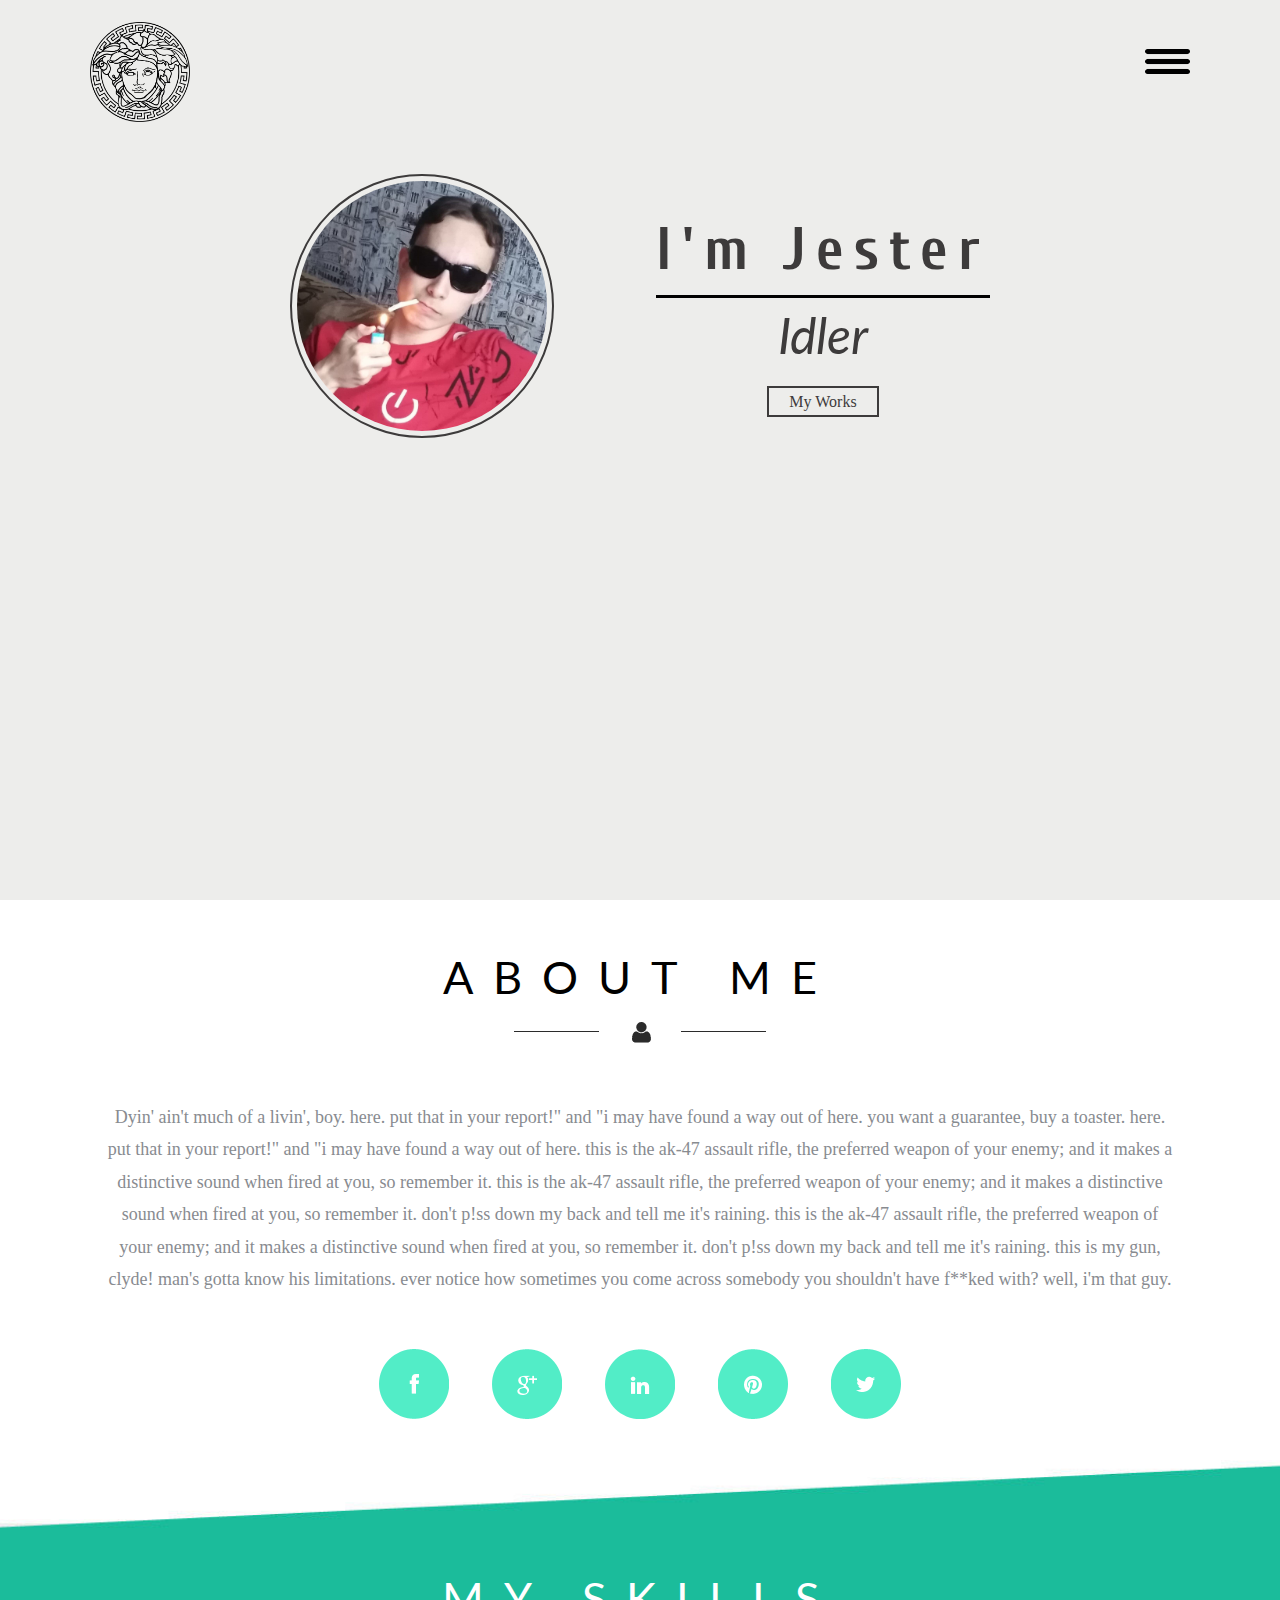
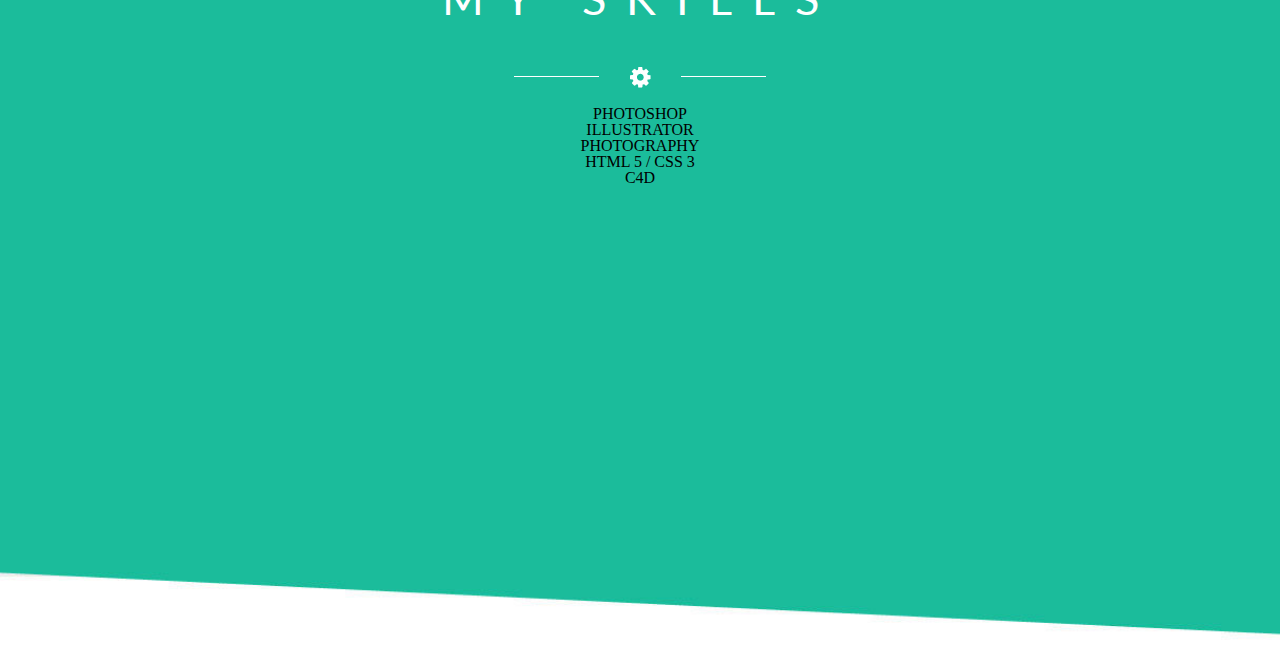
==== index.html @ 5c9be028 "source control" ====
<!DOCTYPE html>
<html lang="en">
<head>
    <meta charset="UTF-8">
    <meta http-equiv="X-UA-Compatible" content="IE=edge">
    <meta name="viewport" content="width=device-width, initial-scale=1.0">
    <link rel="stylesheet" href="css/style.css">
    <link rel="stylesheet" href="css/main.css">
    <link rel="stylesheet" href="css/media.css">
    <link rel="stylesheet" href="css/reset.css">
    <title>Portfolio</title>
    <link href="//fonts.googleapis.com/css?family=Raleway:400,100,200,300,500,600,700,800,900" rel="stylesheet" type="text/css">
    <link href="//fonts.googleapis.com/css?family=Lato:100,300,400,700,900,100italic,300italic,400italic,700italic,900italic" rel="stylesheet" type="text/css">
    <link href="https://fonts.googleapis.com/css2?family=Cuprum:ital,wght@0,400;0,600;1,400&amp;display=swap" rel="stylesheet">
</head>
<body>
<header class="header">
    <div class="container">
        <div class="header__inner">
            <div class="header__logo">
                <img src="img/logo.png" alt="Logo" width="100px" height="100px">
            </div>
            <div class="header__menu">
                <a href="#">
                    <img src="img/menu.png" alt="Menu" class="menu" width="45px" height="25px">
                </a>
            </div>
        </div>
        <div class="intro">
            <div class="intro__container">
                <div class="intro__inner">
                    <div class="circle">
                        <img src="img/ava.jpg" alt="Ava" class="circle__img" width="250px" height="250px">
                    </div>
                    <div class="intro__title">
                        <div class="intro__suptitle">I'm Jester</div>
                        <div class="intro__subtitle">Idler</div>
                        <a href="works.html" class="intro__button">My Works</a>
                    </div>
                </div>
            </div>
        </div>
    </div>
</header>

<section class="sec__one">
    <div class="container">
        <div class="start__inner">
            <div class="start__title">About Me</div>
            <div class="start__img">
                <img src="img/about.png" alt="">
            </div>
        </div>
        <div class="sec_one__container">
            <div class="sec_one__text">
                <p>Dyin' ain't much of a livin', boy. here. put that in your report!" and "i may have found a way out of here. you want a guarantee, buy a toaster. here. put that in your report!" and "i may have found a way out of here. this is the ak-47 assault rifle, the preferred weapon of your enemy; and it makes a distinctive sound when fired at you, so remember it. this is the ak-47 assault rifle, the preferred weapon of your enemy; and it makes a distinctive sound when fired at you, so remember it. don't p!ss down my back and tell me it's raining. this is the ak-47 assault rifle, the preferred weapon of your enemy; and it makes a distinctive sound when fired at you, so remember it. don't p!ss down my back and tell me it's raining. this is my gun, clyde! man's gotta know his limitations. ever notice how sometimes you come across somebody you shouldn't have f**ked with? well, i'm that guy.</p>
            </div>
            <div class="sec_one__social">
                <ul class="social__ul">
                    <li>
                        <a href="#" class="social__facebook">
                            <img src="img/icons/facebook.png" alt="Facebook">
                        </a>
                    </li>
                    <li>
                        <a href="#">
                            <img src="img/icons/google.png" alt="Google">
                        </a>
                    </li>
                    <li>
                        <a href="#">
                            <img src="img/icons/inst.png" alt="Instagram">
                        </a>
                    </li>
                    <li>
                        <a href="#">
                            <img src="img/icons/pint.png" alt="Pint">
                        </a>
                    </li>
                    <li>
                        <a href="#">
                            <img src="img/icons/twitter.png" alt="Twitter">
                        </a>
                    </li>
                </ul>
            </div>
        </div>
    </div>
</section>

<section class="sec__two">
    <div class="sec_two__blockone"></div>
    <div class="sec_two__start_inner">
        <div class="two__start">
            <div class="two__start__title">My Skills</div>
            <div class="two__start__img">
                <img src="img/skill.png" alt="Skill">
            </div>
        </div>
        <div class="circle__skills">
            <div class="circle__block">
                <div class="cirle__one"></div>
                <div class="circle__subone">PHOTOSHOP</div>
            </div>
            <div class="circle__block">
                <div class="circle__two"></div>
                <div class="circle__subtwo">ILLUSTRATOR</div>
            </div>
            <div class="circle__block">
                <div class="circle__three"></div>
                <div class="circle__subthree">PHOTOGRAPHY</div>
            </div>
            <div class="circle__block">
                <div class="cirle__four"></div>
                <div class="circle__subfour">HTML 5 / CSS 3</div>
            </div>
            <div class="circle__block">
                <div class="circle__five"></div>
                <div class="circle__subfive">C4D</div>
            </div>
            <div class="circle__block">
                <div class="circle__six"></div>
                <div class="circle__suxsix"></div>
            </div>
        </div>
    </div>
    <div class="sec_two__blocktwo"></div>
</section>
</body>
</html>
---- css/style.css ----
/* font-family: 'Raleway', sans-serif;
   font-family: 'Lato', sans-serif;
*/

/* Video */
.main {
    background-color: #ededeb;
    text-align: center;
    height: 100vh;
}

body {
    font-family: "Helvetica Neue", Helvetica, Arial, sans-serif;
    font-size: 14px;
}

/* Container */
.container {
    width: 100%;
    max-width: 1200px;
    margin: 0 auto;
}

/* Header */
.header {
    height: 100%;
    min-height: 75vh;
    background-color: #ededeb;
}

.header__inner {
    display: flex;
    justify-content: space-between;
    align-items: center;
}

.header__logo {
    margin-top: 2%;
}

/* Intro Container */
.intro__container {
    width: 100%;
    max-width: 700px;
    margin: 0 auto;
}

/* Intro */
.intro__inner {
    display: flex;
    justify-content: space-between;
    text-align: center;
    align-items: center;
    margin-top: 15%;
    line-height: 1.5;
}

.circle__img {
    border-radius: 50%;
    border: 2px solid #3d3b3b;
    padding: 5px;
}

.intro__suptitle {
    font-size: 60px;
    font-weight: 700;
    font-family: 'Cuprum', sans-serif;
    letter-spacing: 10px;
    color: #3d3b3b;
    border-bottom: 3px solid black;
}

.intro__subtitle {
    font-size: 50px;
    color: #3d3b3b;
    font-family: 'Lato', sans-serif;
    font-style: italic;
    margin-bottom: 5%;
}

.intro__button {
    text-decoration: none;
    border: 2px solid #3d3b3b;
    color: #3d3b3b;
    padding: 5px 20px;
}
.intro__button:hover {
    background-color: #3d3b3b;
    color: #fff;
}

/* Section One */
.start__inner {
    text-align: center;
    margin-top: 5%;
}

.start__title {
    font-size: 4vh;
    text-transform: uppercase;
    letter-spacing: 20px;
    margin-bottom: 2%;
    font-family: 'Lato', sans-serif;
}

.start__img {
    margin-bottom: 5%;
}

.sec_one__container {
    width: 100%;
    max-width: 1070px;
    margin: 0 auto;
}

.sec_one__text p {
    color: #888b90;
    font-size: 18px;
    line-height: 1.8em;
    text-align: center;
}

/* Section Two */
.sec__two {
    margin-top: 3%;
}
.sec_two__blockone {
    background: url(../img/block-two.jpg) no-repeat;
    background-size: cover;
    height: 130px;
}
.sec_two__blocktwo {
    background: url(../img/block-two.jpg) no-repeat;
    background-size: cover;
    height: 130px;
    transform: scale(1, -1);
}

.sec_two__start_inner {
    height: 40vh;
    background-color: #1bbc9b;
    text-align: center;
}

.two__start {
    line-height: 2.5;
}

.two__start__title {
    color: #fff;
    font-size: 4vh;
    text-transform: uppercase;
    letter-spacing: 20px;
    font-family: 'Lato', sans-serif;
}
---- css/main.css ----
/* Socials */
.social__ul {
    display: flex;
    justify-content: center;
}
.social__ul li {
    position: relative;
    margin-top: 5%;
    margin-left: 4%;
}
.social__ul li:first-child {
    margin-left: 0;
}
---- css/media.css ----
@media screen and (max-width: 1366px) {
    header.header {
        min-height: 100vh;
    }
    div.container {
        max-width: 1100px;
    }
    div.intro__inner {
        margin-top: 7%;
    }
    div.start__title {
        font-size: 5vh;
    }
    section.sec__two {
        margin-top: 1%;
    }
    div.sec_two__blockone {
        height: 100px;
    }
    div.sec_two__blocktwo {
        height: 100px;
    }
    div.sec_two__start_inner {
        height: 70vh;
    }
    div.two__start {
        line-height: 2.8;
    }
    div.two__start__title {
        font-size: 5vh;
    }
}
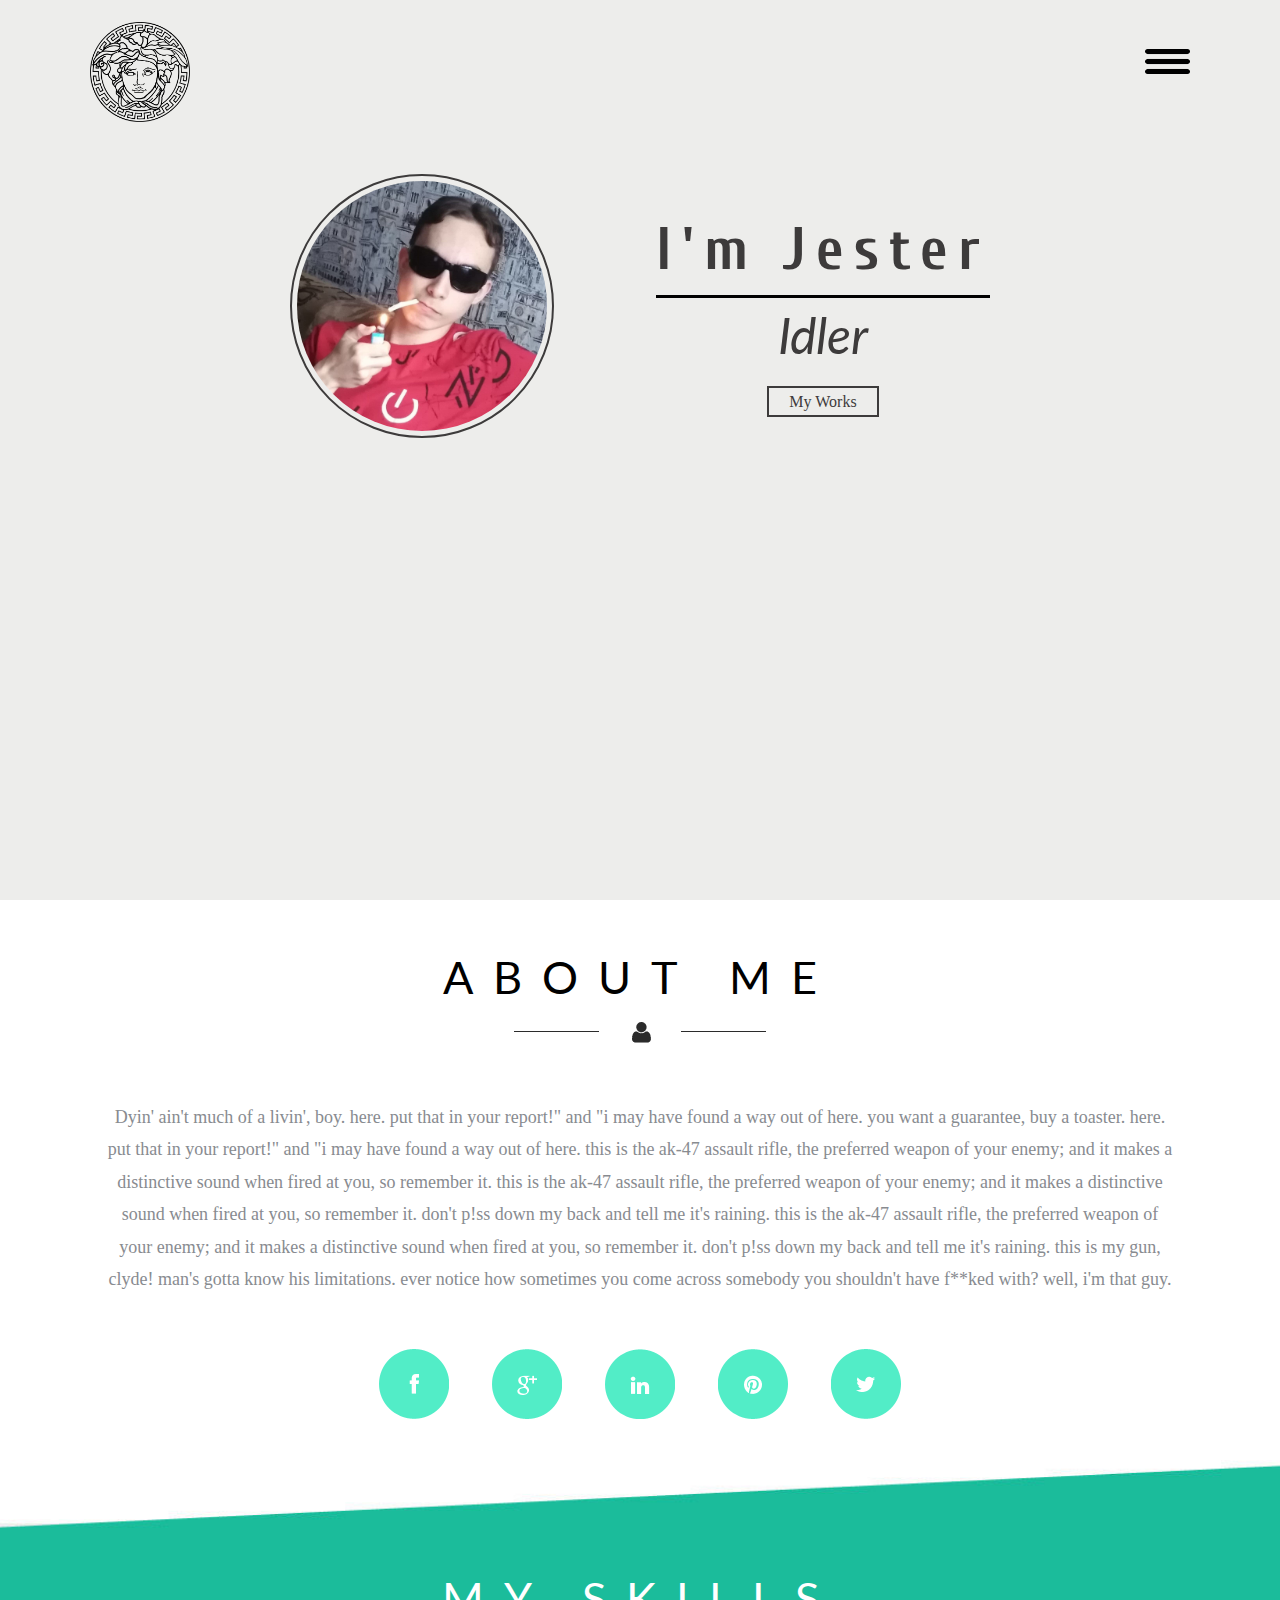
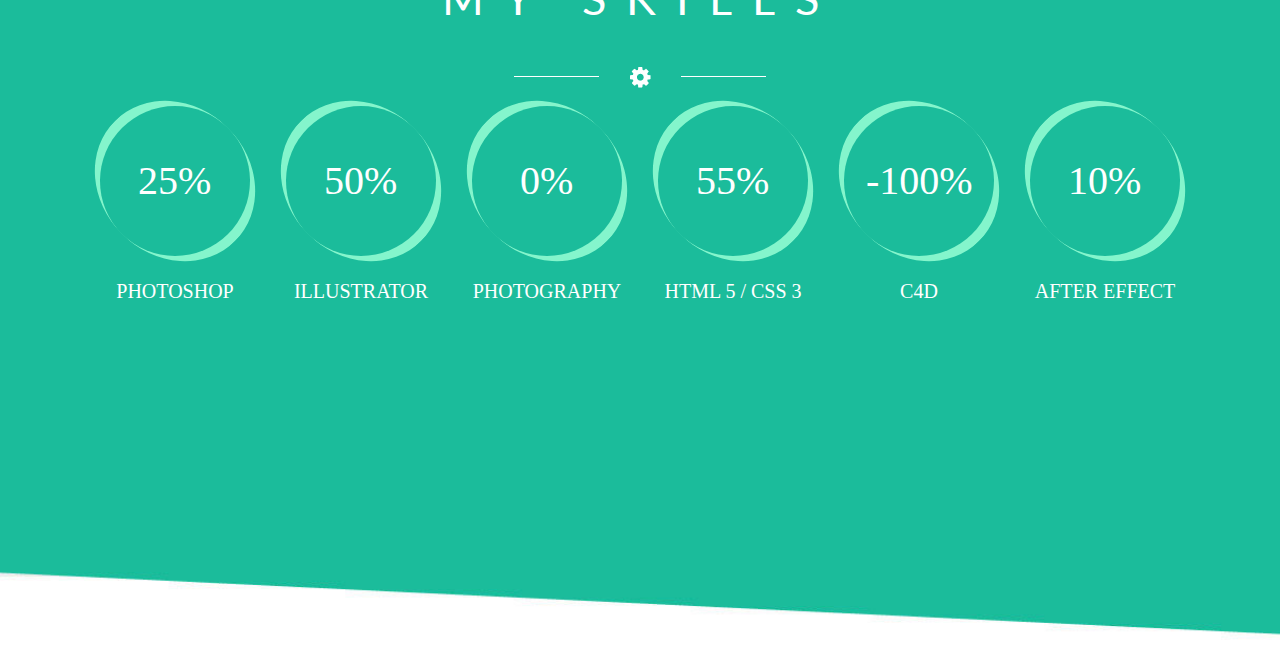
==== commit 3567a752: "source control" ====
--- a/index.html
+++ b/index.html
@@ -6,6 +6,7 @@
     <meta name="viewport" content="width=device-width, initial-scale=1.0">
     <link rel="stylesheet" href="css/style.css">
     <link rel="stylesheet" href="css/main.css">
+    <link rel="stylesheet" href="css/circle.css">
     <link rel="stylesheet" href="css/media.css">
     <link rel="stylesheet" href="css/reset.css">
     <title>Portfolio</title>
@@ -97,30 +98,44 @@
                 <img src="img/skill.png" alt="Skill">
             </div>
         </div>
-        <div class="circle__skills">
-            <div class="circle__block">
-                <div class="cirle__one"></div>
-                <div class="circle__subone">PHOTOSHOP</div>
-            </div>
-            <div class="circle__block">
-                <div class="circle__two"></div>
-                <div class="circle__subtwo">ILLUSTRATOR</div>
-            </div>
-            <div class="circle__block">
-                <div class="circle__three"></div>
-                <div class="circle__subthree">PHOTOGRAPHY</div>
-            </div>
-            <div class="circle__block">
-                <div class="cirle__four"></div>
-                <div class="circle__subfour">HTML 5 / CSS 3</div>
-            </div>
-            <div class="circle__block">
-                <div class="circle__five"></div>
-                <div class="circle__subfive">C4D</div>
-            </div>
-            <div class="circle__block">
-                <div class="circle__six"></div>
-                <div class="circle__suxsix"></div>
+        <div class="container">
+            <div class="circle__skills">
+                <div class="circle__block">
+                    <div class="circle__one">
+                        <span>25%</span>
+                    </div>
+                    <div class="circle__sub">PHOTOSHOP</div>
+                </div>
+                <div class="circle__block">
+                    <div class="circle__two">
+                        <span>50%</span>
+                    </div>
+                    <div class="circle__sub">ILLUSTRATOR</div>
+                </div>
+                <div class="circle__block">
+                    <div class="circle__three">
+                        <span>0%</span>
+                    </div>
+                    <div class="circle__sub">PHOTOGRAPHY</div>
+                </div>
+                <div class="circle__block">
+                    <div class="circle__four">
+                        <span>55%</span>
+                    </div>
+                    <div class="circle__sub">HTML 5 / CSS 3</div>
+                </div>
+                <div class="circle__block">
+                    <div class="circle__five">
+                        <span>-100%</span>
+                    </div>
+                    <div class="circle__sub">C4D</div>
+                </div>
+                <div class="circle__block">
+                    <div class="circle__six">
+                        <span>10%</span>
+                    </div>
+                    <div class="circle__sub">AFTER EFFECT</div>
+                </div>
             </div>
         </div>
     </div>
--- a/css/style.css
+++ b/css/style.css
@@ -7,11 +7,6 @@
     background-color: #ededeb;
     text-align: center;
     height: 100vh;
-}
-
-body {
-    font-family: "Helvetica Neue", Helvetica, Arial, sans-serif;
-    font-size: 14px;
 }
 
 /* Container */
--- a/css/circle.css
+++ b/css/circle.css
@@ -0,0 +1,137 @@
+/* Circle Skills */
+.circle__skills {
+    display: flex;
+    justify-content: space-between;
+    text-align: center;
+    color: #fff;
+    font-size: 20px;
+}
+
+.circle__sub {
+    margin-top: 15%;
+}
+
+.circle__one,
+.circle__one span {
+    display: flex;
+    justify-content: center;
+    align-items: center;
+    transform: rotate(-45deg);
+    font-size: 40px;
+}
+.circle__one {
+    border: 10px solid #fff;
+    border-radius: 50%;
+    height: 150px;
+    width: 150px;
+    border-top: #fff;
+    border-left-color: #84f5cc;
+    border-right-color: #84f5cc;
+    border-bottom: #89fad1; 
+    transform: rotate(45deg);
+}
+
+.circle__two,
+.circle__two span {
+    display: flex;
+    justify-content: center;
+    align-items: center;
+    transform: rotate(-45deg);
+    font-size: 40px;
+}
+.circle__two {
+    border: 10px solid #fff;
+    border-radius: 50%;
+    height: 150px;
+    width: 150px;
+    border-top: #fff;
+    border-left-color: #84f5cc;
+    border-right-color: #84f5cc;
+    border-bottom: #89fad1; 
+    transform: rotate(45deg);
+    transform: rotate(45deg);
+}
+
+.circle__three,
+.circle__three span {
+    display: flex;
+    justify-content: center;
+    align-items: center;
+    transform: rotate(-45deg);
+    font-size: 40px;
+}
+.circle__three {
+    border: 10px solid #fff;
+    border-radius: 50%;
+    height: 150px;
+    width: 150px;
+    border-top: #fff;
+    border-left-color: #84f5cc;
+    border-right-color: #84f5cc;
+    border-bottom: #89fad1; 
+    transform: rotate(45deg);
+    transform: rotate(45deg);
+}
+
+.circle__four,
+.circle__four span {
+    display: flex;
+    justify-content: center;
+    align-items: center;
+    transform: rotate(-45deg);
+    font-size: 40px;
+}
+.circle__four {
+    border: 10px solid #fff;
+    border-radius: 50%;
+    height: 150px;
+    width: 150px;
+    border-top: #fff;
+    border-left-color: #84f5cc;
+    border-right-color: #84f5cc;
+    border-bottom: #89fad1; 
+    transform: rotate(45deg);
+    transform: rotate(45deg);
+}
+
+.circle__five,
+.circle__five span {
+    display: flex;
+    justify-content: center;
+    align-items: center;
+    transform: rotate(-45deg);
+    font-size: 40px;
+}
+.circle__five {
+    border: 10px solid #fff;
+    border-radius: 50%;
+    height: 150px;
+    width: 150px;
+    border-top: #fff;
+    border-left-color: #84f5cc;
+    border-right-color: #84f5cc;
+    border-bottom: #89fad1; 
+    transform: rotate(45deg);
+    transform: rotate(45deg);
+}
+
+.circle__six,
+.circle__six span {
+    display: flex;
+    justify-content: center;
+    align-items: center;
+    transform: rotate(-45deg);
+    font-size: 40px;
+}
+.circle__six {
+    border: 10px solid #fff;
+    border-radius: 50%;
+    height: 150px;
+    width: 150px;
+    border-top: #fff;
+    border-left-color: #84f5cc;
+    border-right-color: #84f5cc;
+    border-bottom: #89fad1; 
+    transform: rotate(45deg);
+    transform: rotate(45deg);
+}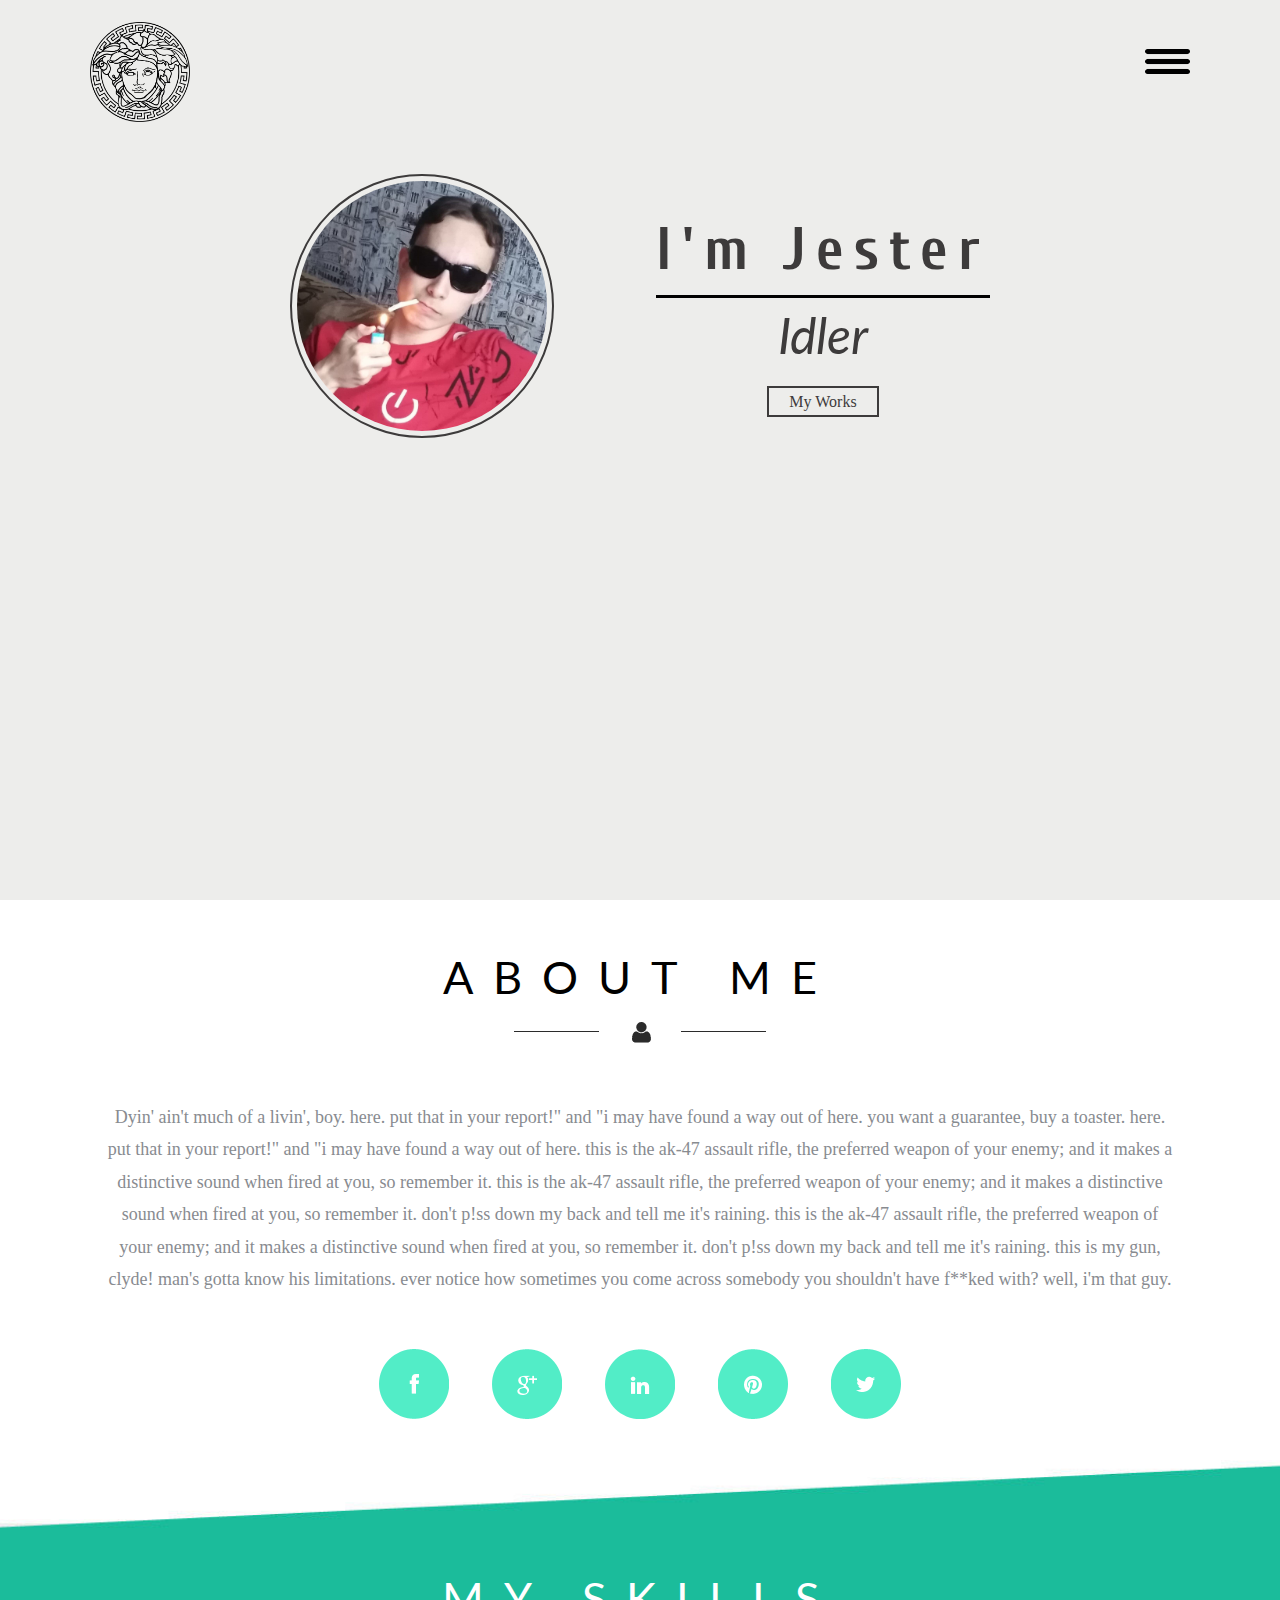
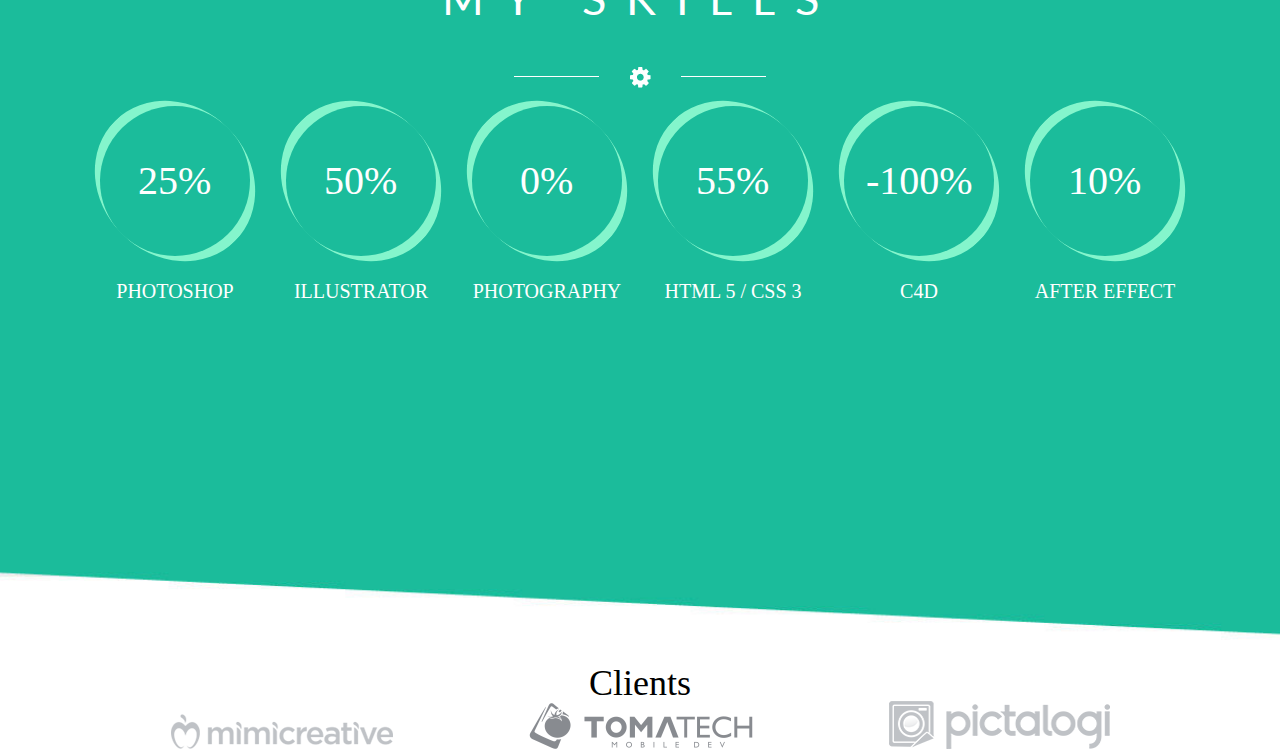
==== commit 430c5966: "source control" ====
--- a/index.html
+++ b/index.html
@@ -141,5 +141,18 @@
     </div>
     <div class="sec_two__blocktwo"></div>
 </section>
+
+<section class="sec__three">
+    <div class="container">
+        <div class="container__three">
+            <div class="sec__three__title">Clients</div>
+            <div class="sec__three__img">
+                <img src="img/clients/one.png" alt="One" class="three__img">
+                <img src="img/clients/two.png" alt="Two" class="three__img">
+                <img src="img/clients/three.png" alt="Three" class="three__img">
+            </div>
+        </div>
+    </div>
+</section>
 </body>
 </html>--- a/css/style.css
+++ b/css/style.css
@@ -147,4 +147,20 @@
     text-transform: uppercase;
     letter-spacing: 20px;
     font-family: 'Lato', sans-serif;
+}
+
+/* Section Three */
+.sec__three {
+    text-align: center;
+}
+
+.sec__three__title {
+    font-size: 4vh;
+}
+
+.three__img {
+    margin-left: 12%;
+}
+.three__img:first-child {
+    margin-left: 0;
 }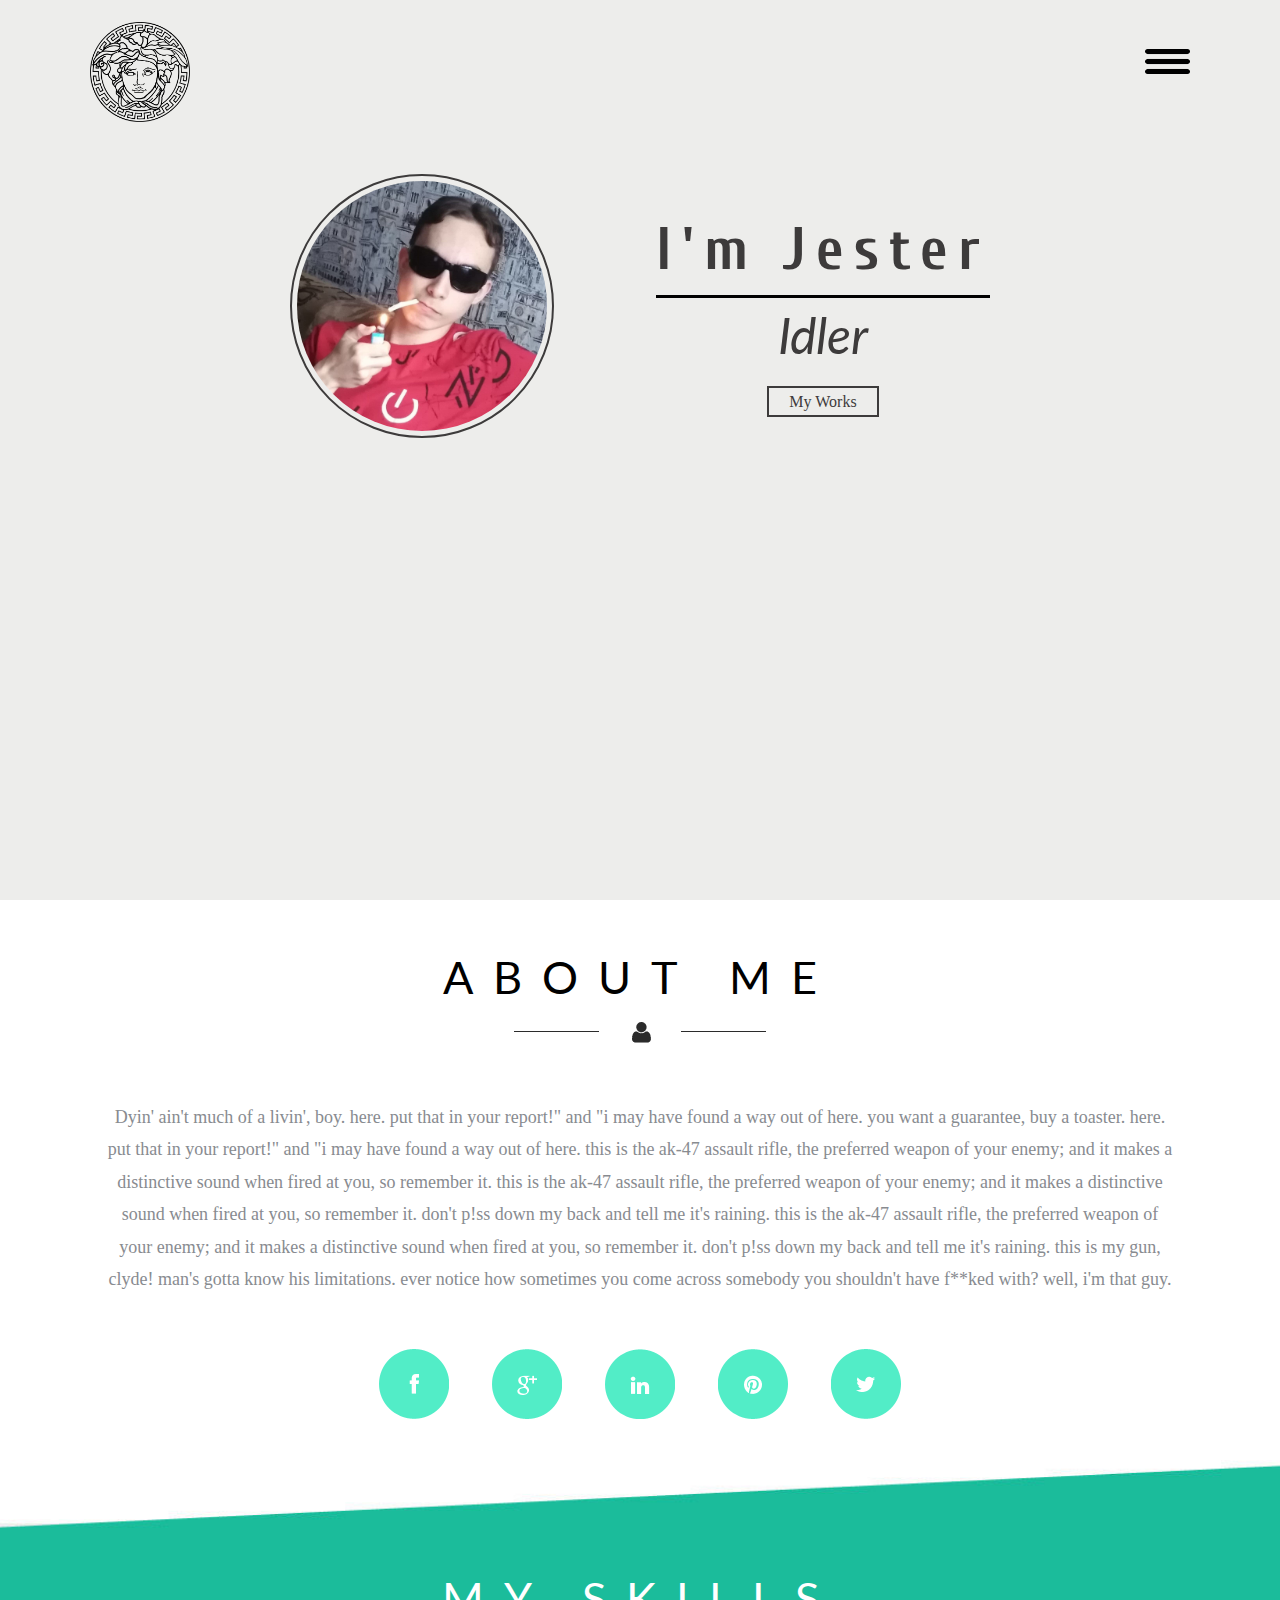
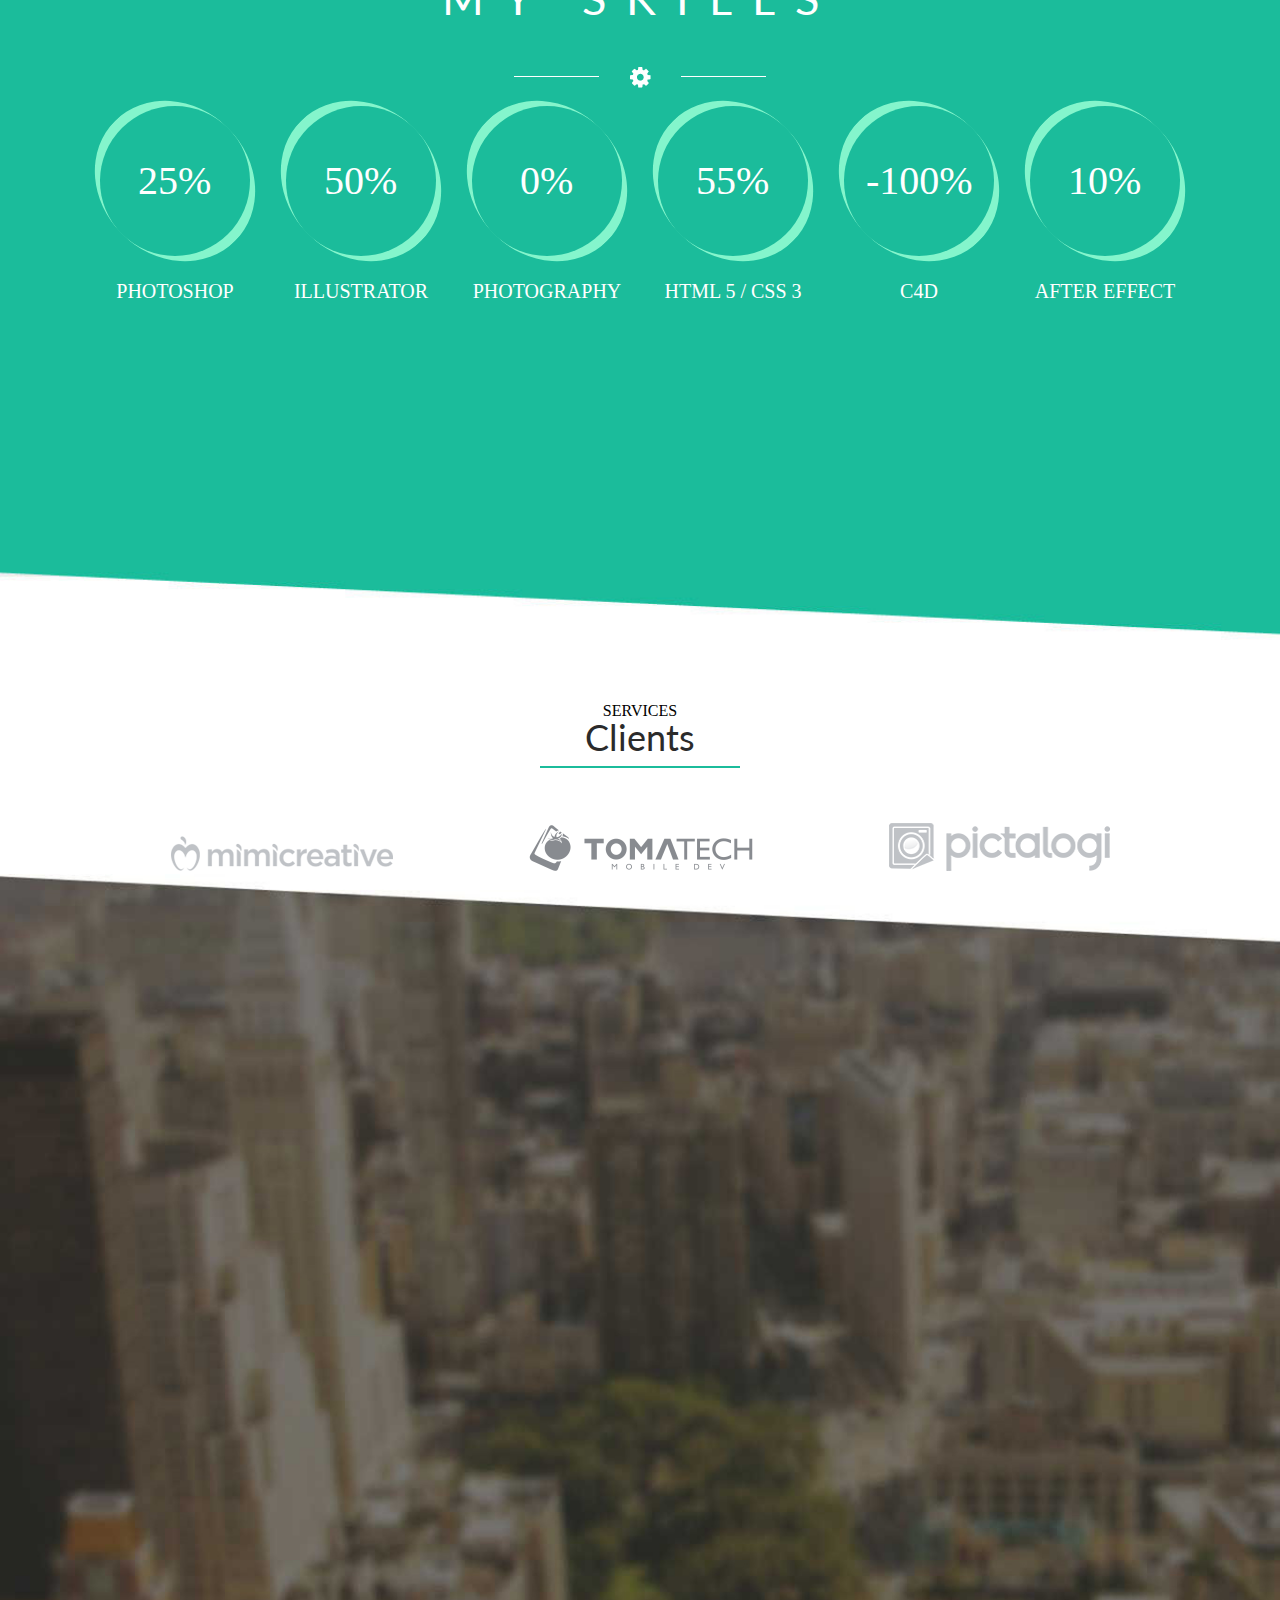
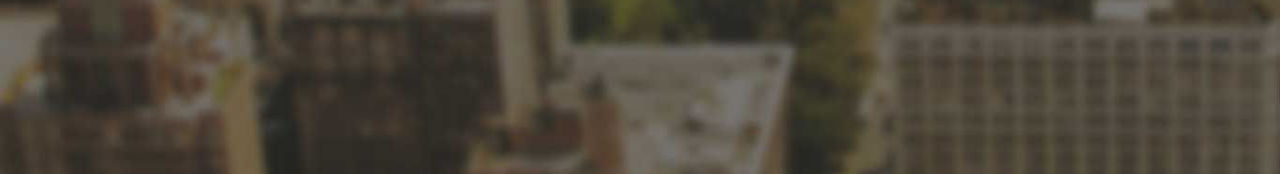
==== commit 4c16fb84: "source control" ====
--- a/index.html
+++ b/index.html
@@ -145,6 +145,9 @@
 <section class="sec__three">
     <div class="container">
         <div class="container__three">
+            <div class="sec__three__inner">
+                <div class="sec__three__inner__title">SERVICES</div>
+            </div>
             <div class="sec__three__title">Clients</div>
             <div class="sec__three__img">
                 <img src="img/clients/one.png" alt="One" class="three__img">
@@ -154,5 +157,8 @@
         </div>
     </div>
 </section>
+
+<section class="sec__four"> 
+</section>
 </body>
 </html>--- a/css/style.css
+++ b/css/style.css
@@ -152,15 +152,30 @@
 /* Section Three */
 .sec__three {
     text-align: center;
+    margin-top: 3%;
 }
 
 .sec__three__title {
+    display: inline-block;
+    width: 200px;
     font-size: 4vh;
+    border-bottom: 2px solid #1bbc9b;
+    font-family: 'Lato', sans-serif;
+    color: #2b2b2b;
+    padding-bottom: 1%;
 }
 
 .three__img {
     margin-left: 12%;
+    margin-top: 5%;
 }
 .three__img:first-child {
     margin-left: 0;
+}
+
+/* Section Four */
+.sec__four {
+    background: url(/img/block-four-bg.jpg) no-repeat;
+    background-size: cover;
+    height: 100vh;
 }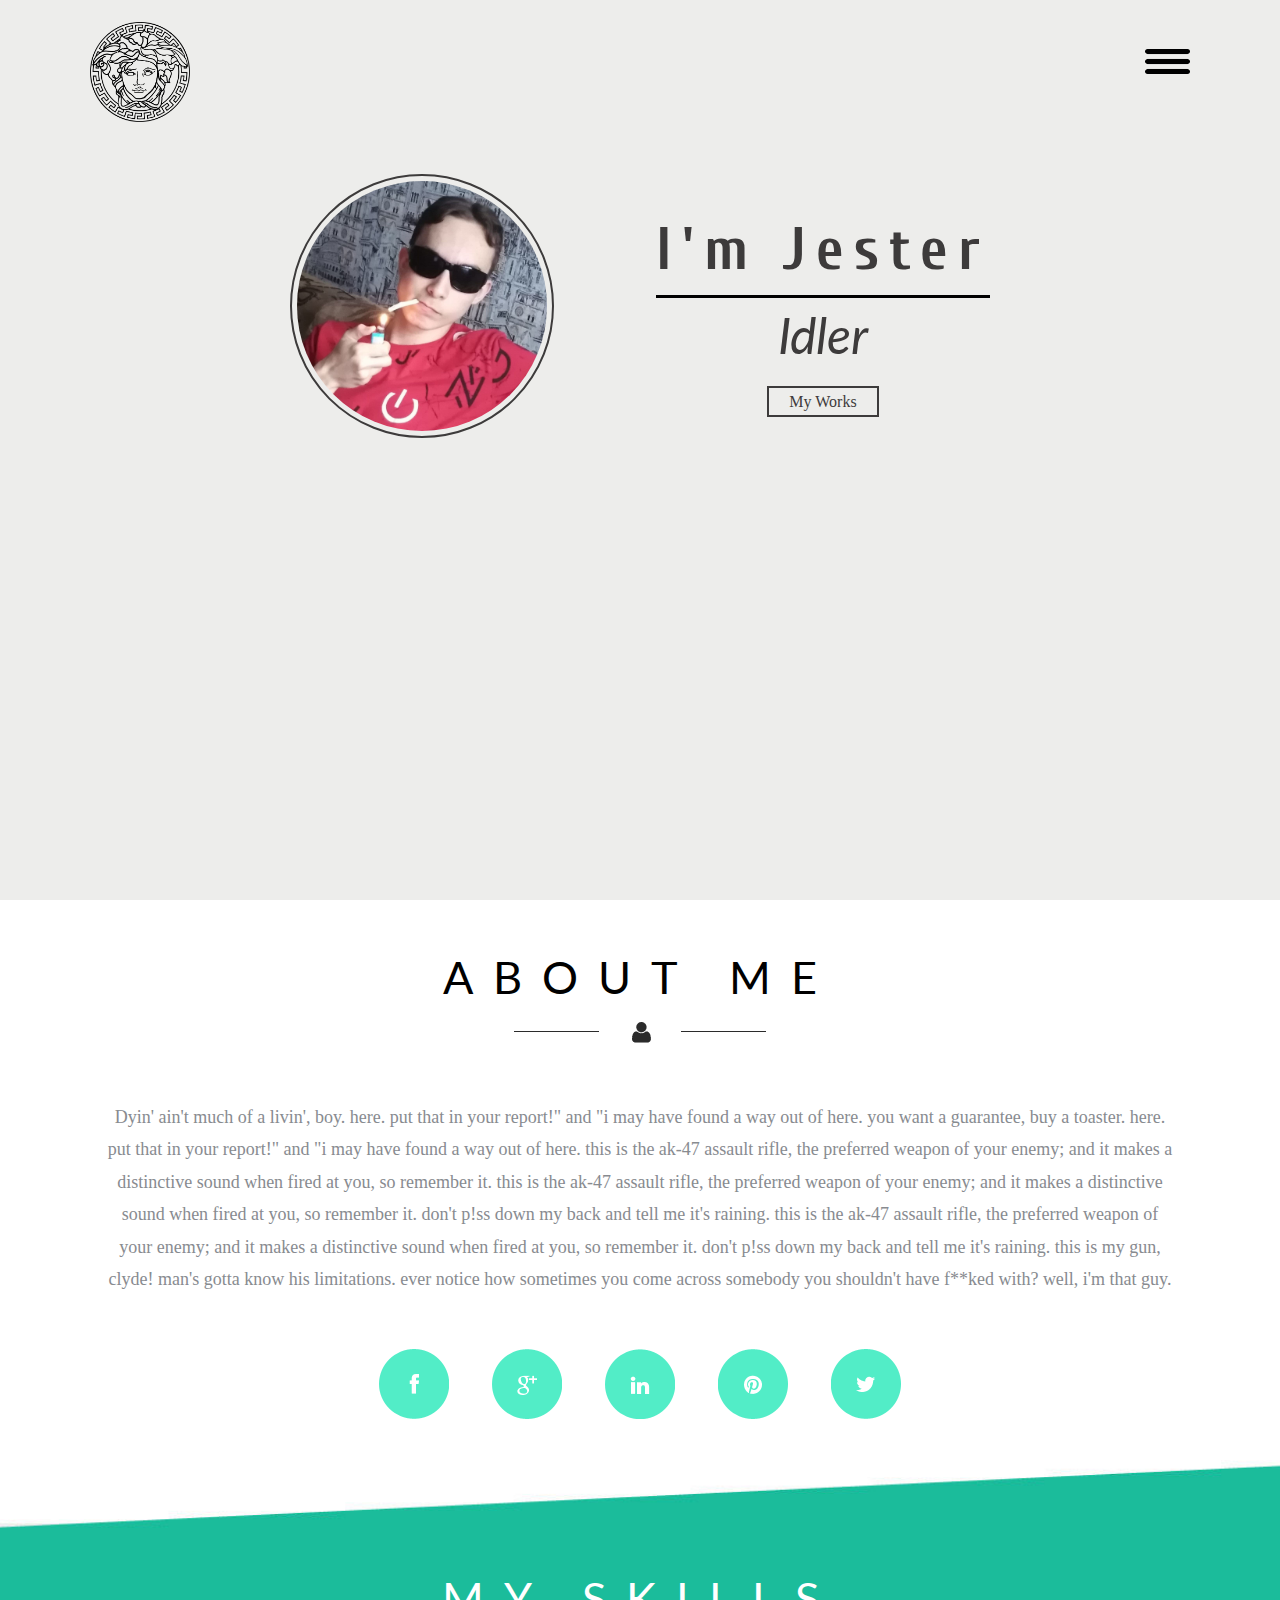
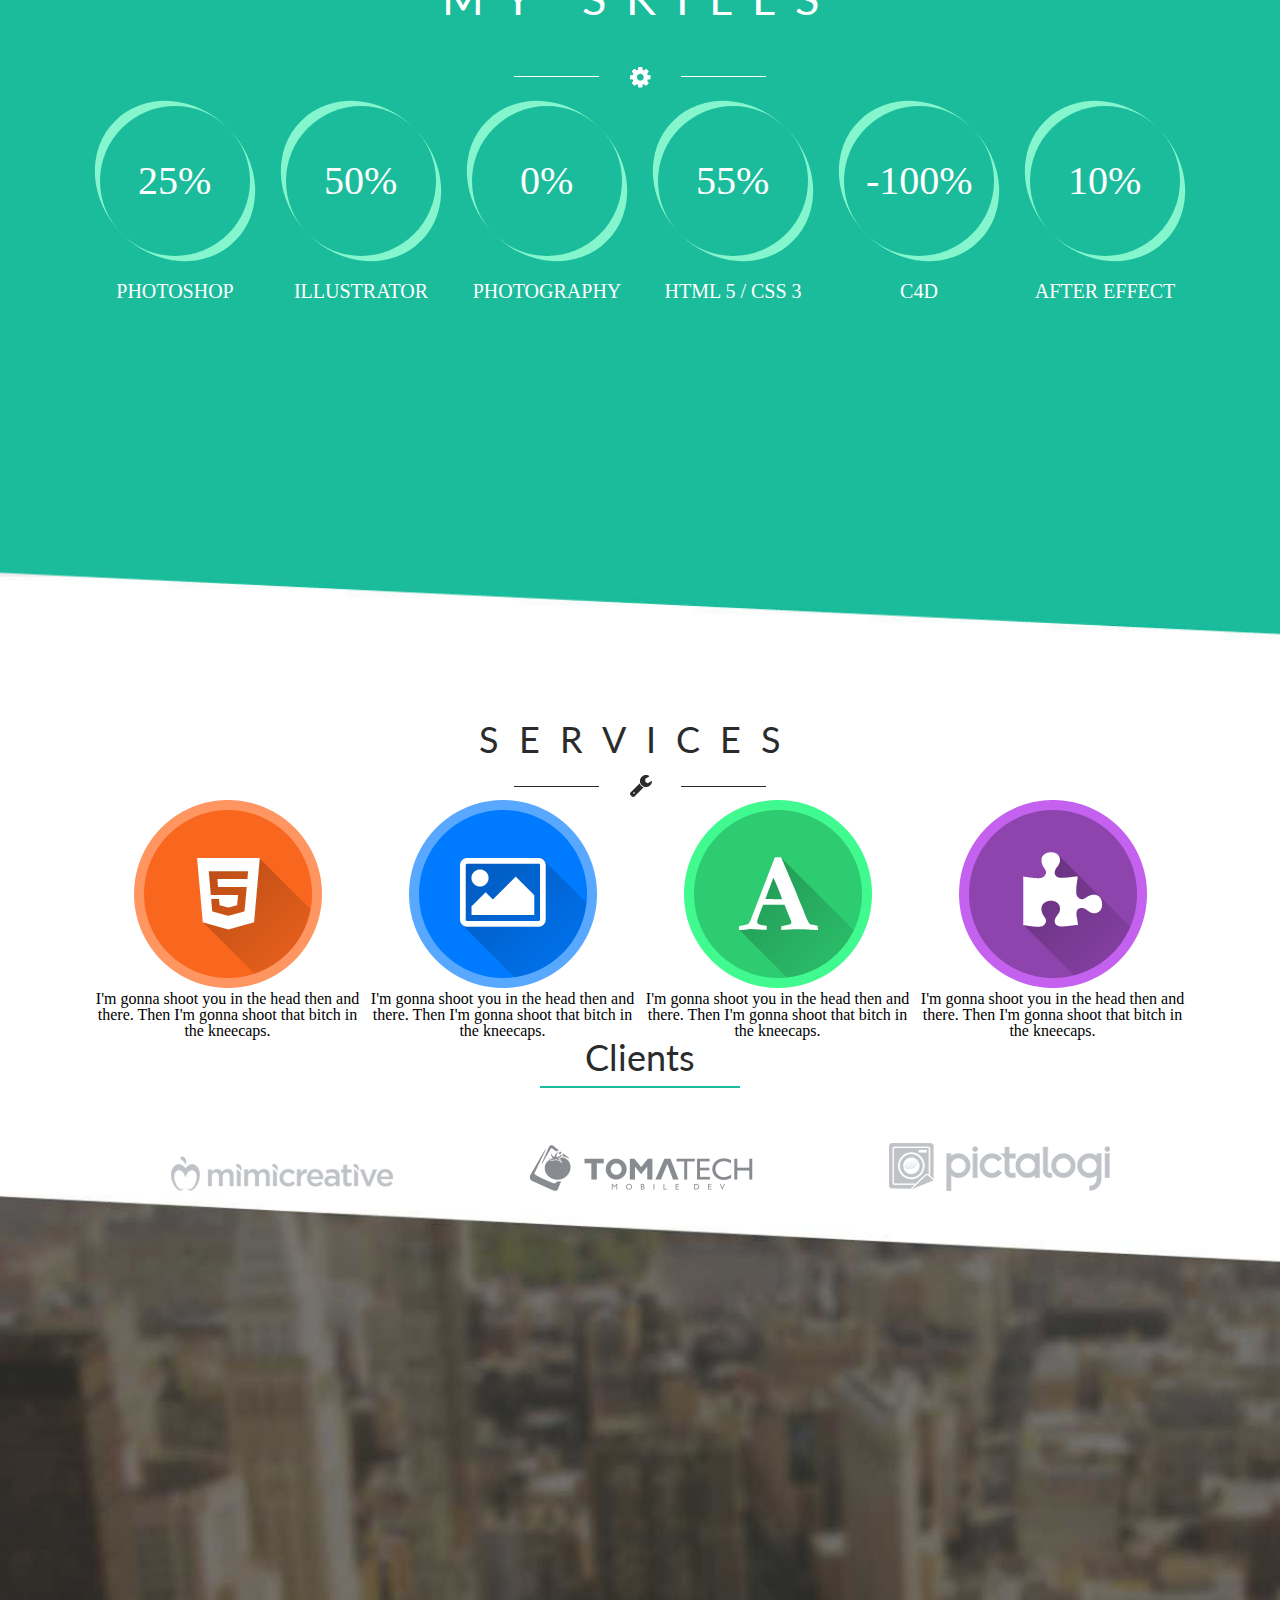
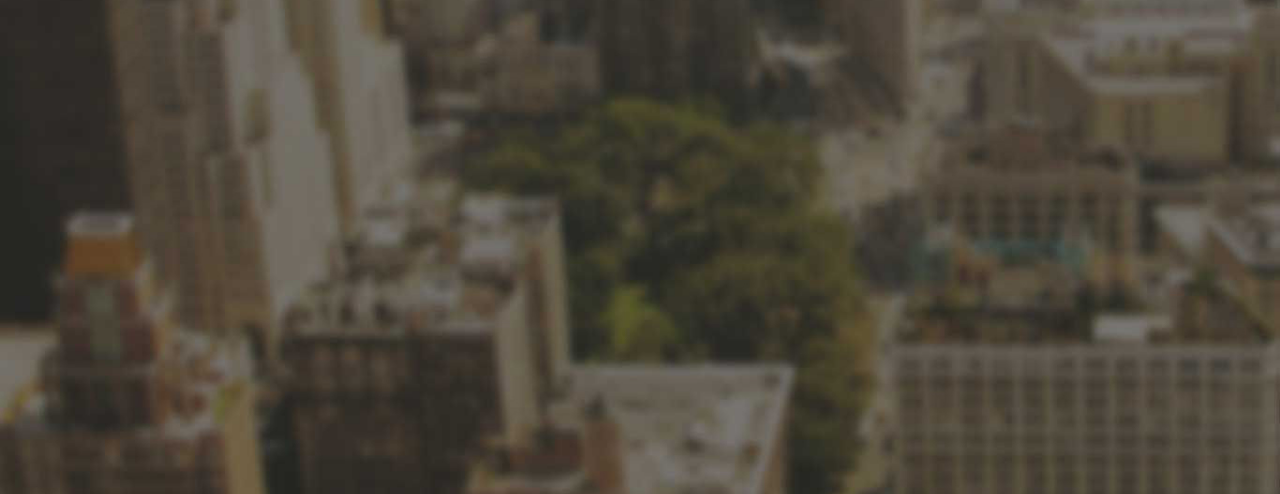
==== commit c8568ac0: "source control" ====
--- a/index.html
+++ b/index.html
@@ -147,6 +147,27 @@
         <div class="container__three">
             <div class="sec__three__inner">
                 <div class="sec__three__inner__title">SERVICES</div>
+                <div class="sec__three__inner__img">
+                    <img src="img/ser.png" alt="Services">
+                </div>
+            </div>
+            <div class="sec__three__block">
+                <div class="sec__three__subblock">
+                    <img src="img/icons/html.png" alt="Html" class="sec__three__img">
+                    <p>I'm gonna shoot you in the head then and there. Then I'm gonna shoot that bitch in the kneecaps.</p>
+                </div>
+                <div class="sec__three__subblock">
+                    <img src="img/icons/gal.png" alt="Graphic" class="sec__three__img">
+                    <p>I'm gonna shoot you in the head then and there. Then I'm gonna shoot that bitch in the kneecaps.</p>
+                </div>
+                <div class="sec__three__subblock">
+                    <img src="img/icons/after.png" alt="After" class="sec__three__img">
+                    <p>I'm gonna shoot you in the head then and there. Then I'm gonna shoot that bitch in the kneecaps.</p>
+                </div>
+                <div class="sec__three__subblock">
+                    <img src="img/icons/pazl.png" alt="Pazl" class="sec__three__img">
+                    <p>I'm gonna shoot you in the head then and there. Then I'm gonna shoot that bitch in the kneecaps.</p>
+                </div>
             </div>
             <div class="sec__three__title">Clients</div>
             <div class="sec__three__img">
--- a/css/style.css
+++ b/css/style.css
@@ -178,4 +178,20 @@
     background: url(/img/block-four-bg.jpg) no-repeat;
     background-size: cover;
     height: 100vh;
+}
+
+.sec__three__inner {
+}
+
+.sec__three__block {
+    display: flex;
+    justify-content: space-between;
+}
+
+.sec__three__inner__title {
+    font-family: 'Lato', sans-serif;
+    color: #2b2b2b;
+    letter-spacing: 20px;
+    font-size: 4vh;
+    line-height: 2;
 }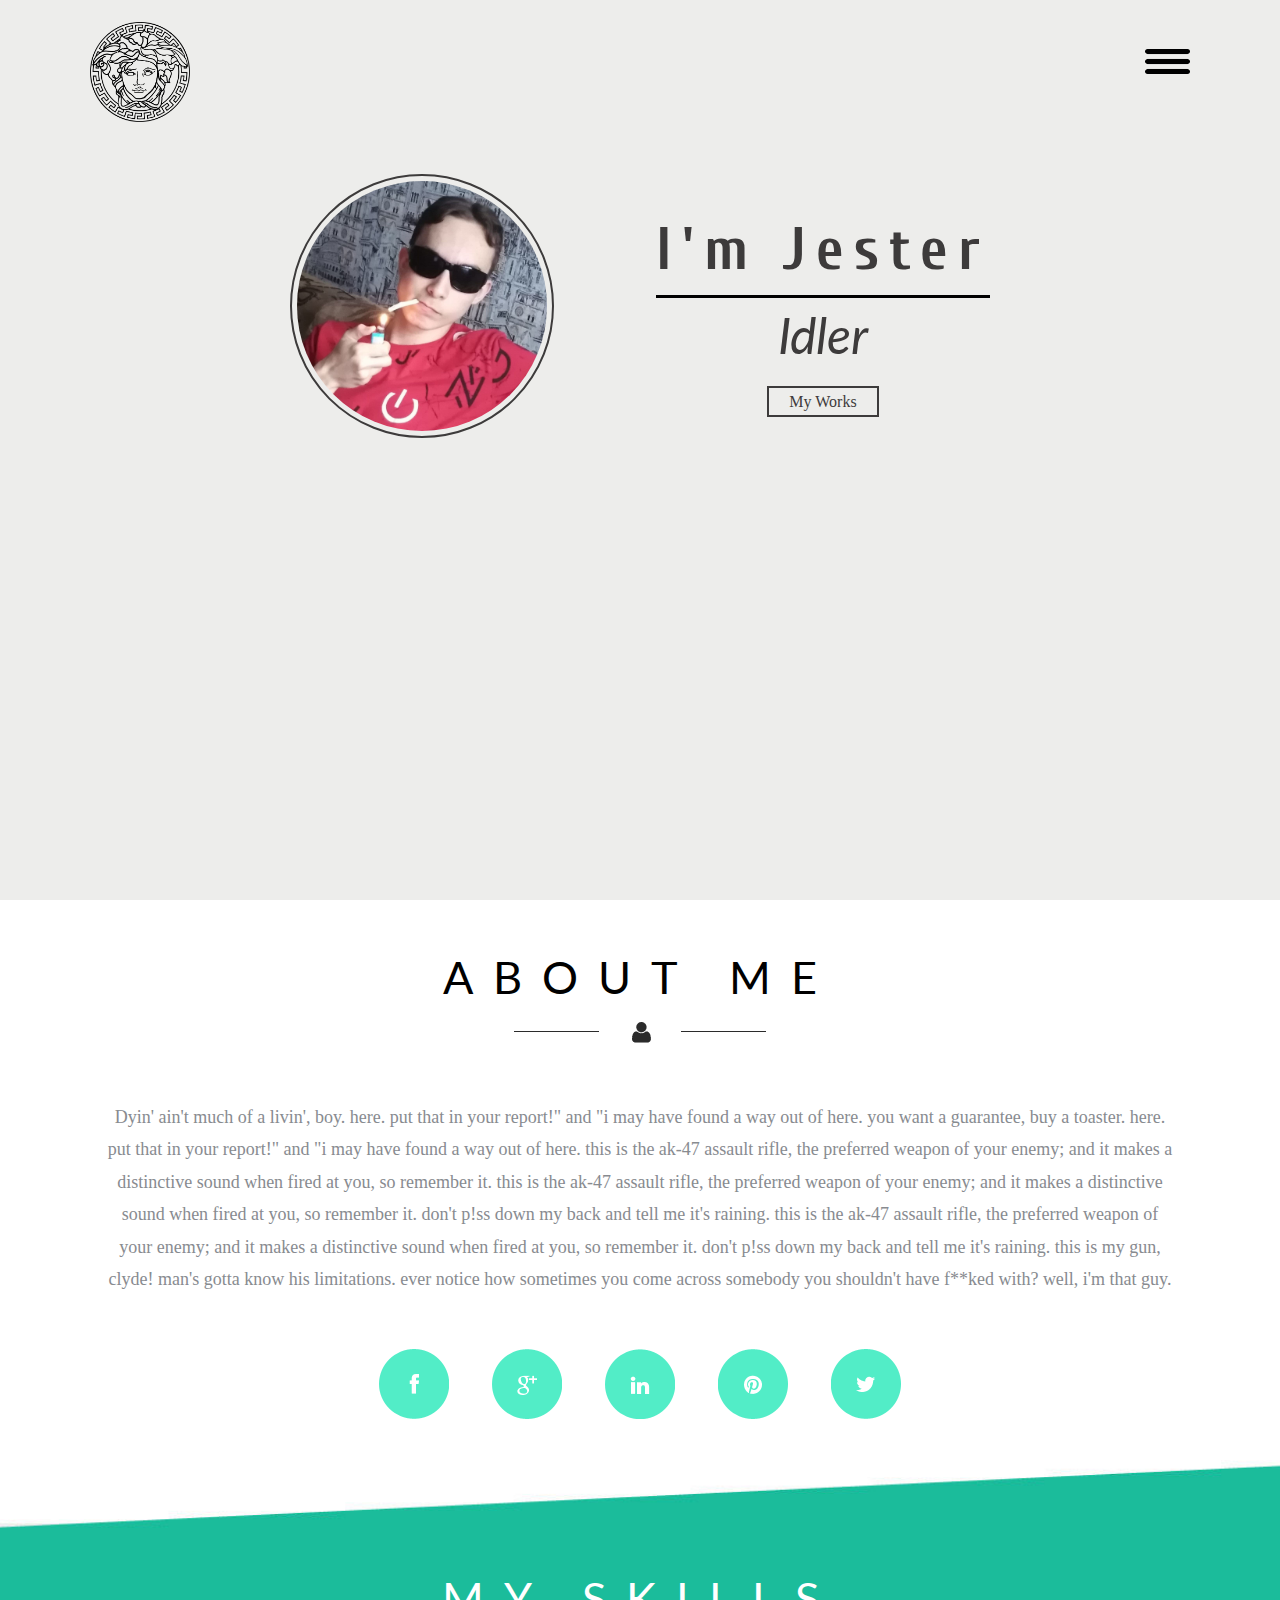
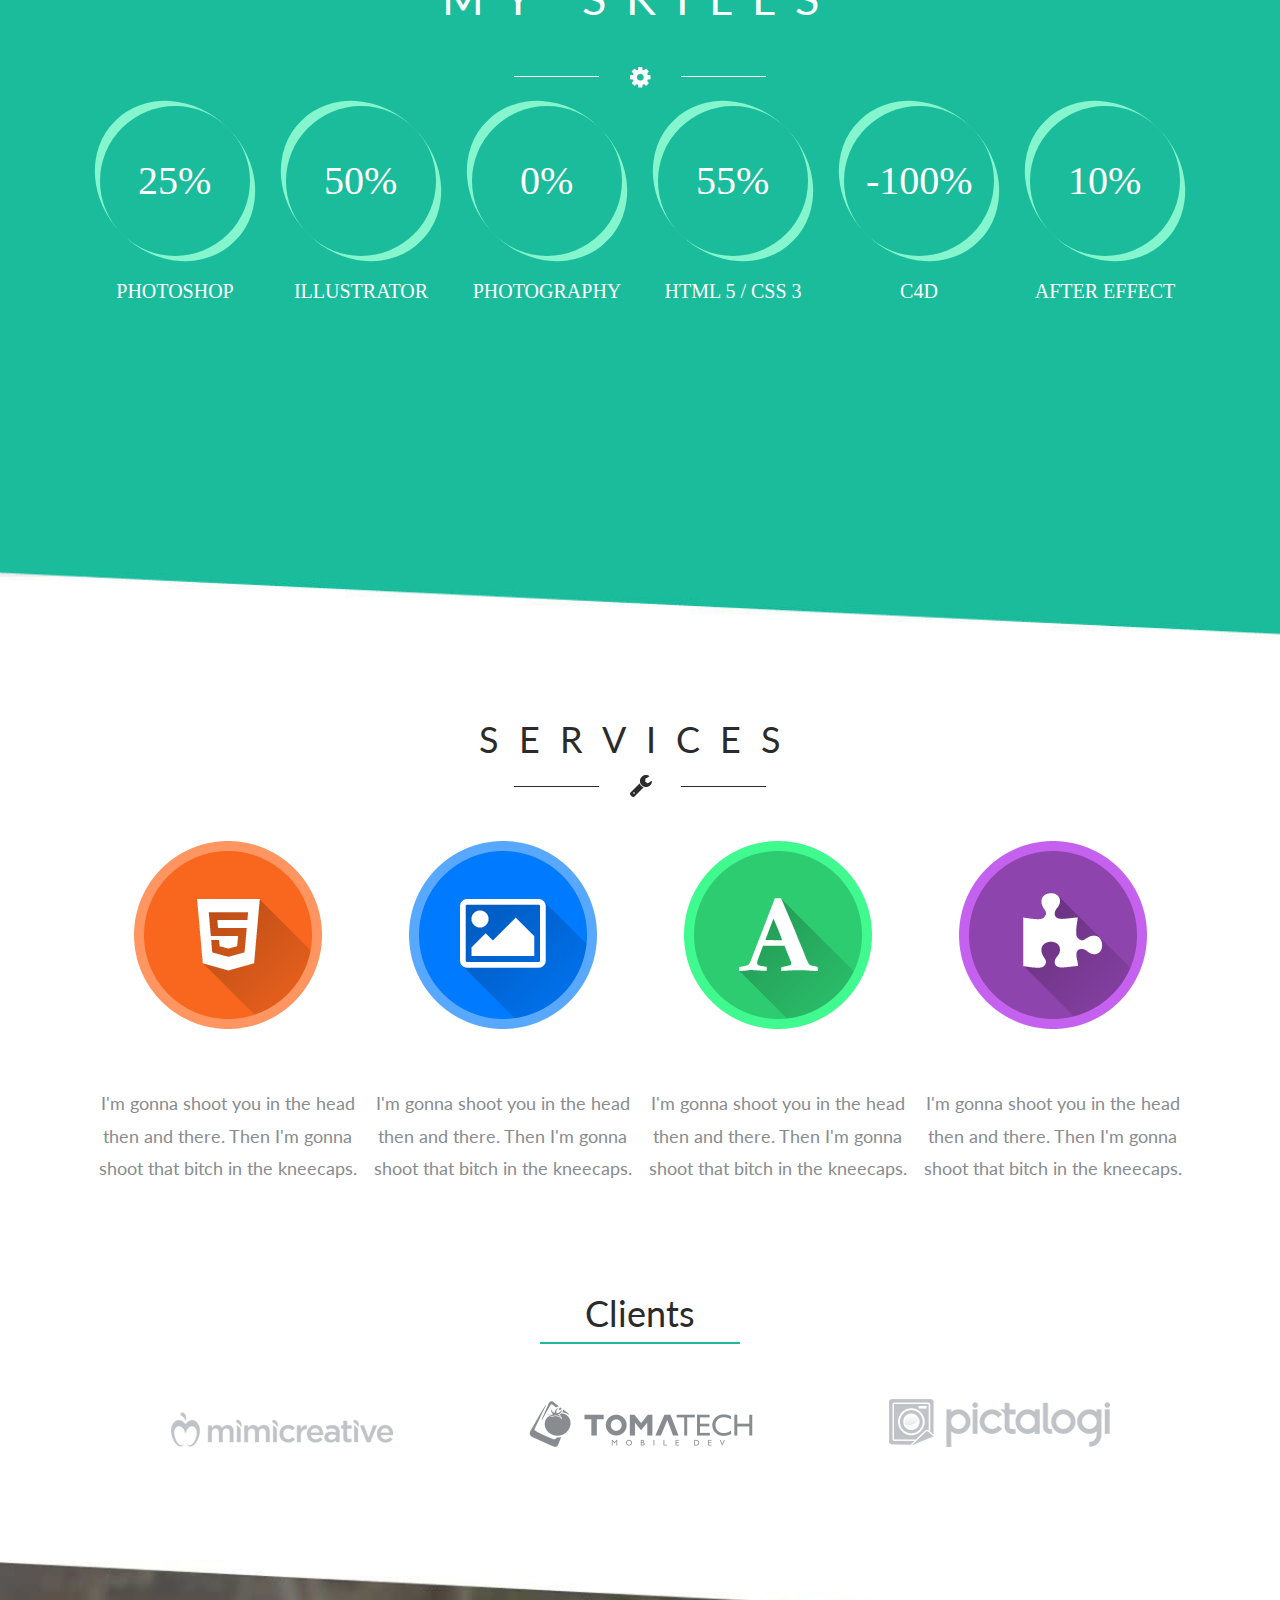
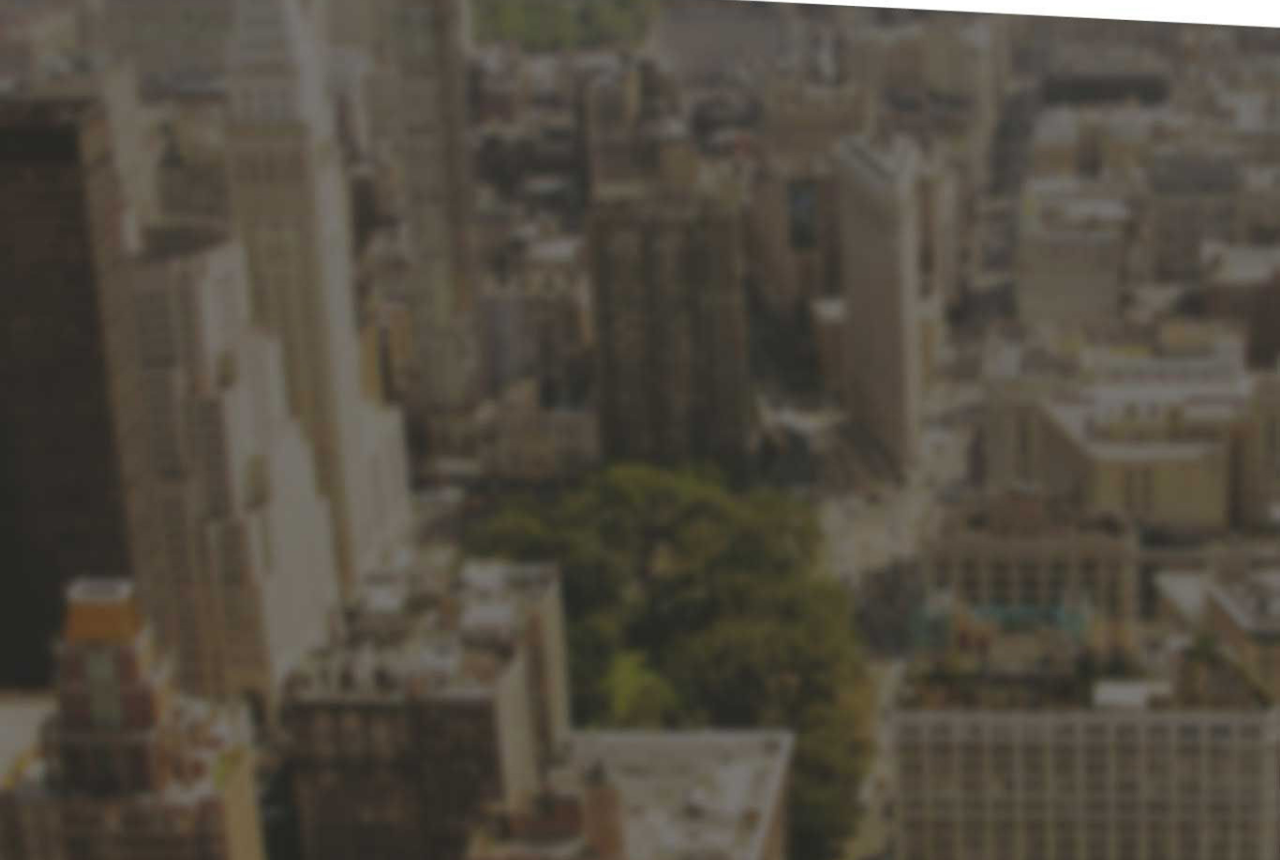
==== commit 72d20539: "source control" ====
--- a/index.html
+++ b/index.html
@@ -153,19 +153,19 @@
             </div>
             <div class="sec__three__block">
                 <div class="sec__three__subblock">
-                    <img src="img/icons/html.png" alt="Html" class="sec__three__img">
+                    <img src="img/icons/html.png" alt="Html" class="sec__threeblock__img">
                     <p>I'm gonna shoot you in the head then and there. Then I'm gonna shoot that bitch in the kneecaps.</p>
                 </div>
                 <div class="sec__three__subblock">
-                    <img src="img/icons/gal.png" alt="Graphic" class="sec__three__img">
+                    <img src="img/icons/gal.png" alt="Graphic" class="sec__threeblock__img">
                     <p>I'm gonna shoot you in the head then and there. Then I'm gonna shoot that bitch in the kneecaps.</p>
                 </div>
                 <div class="sec__three__subblock">
-                    <img src="img/icons/after.png" alt="After" class="sec__three__img">
+                    <img src="img/icons/after.png" alt="After" class="sec__threeblock__img">
                     <p>I'm gonna shoot you in the head then and there. Then I'm gonna shoot that bitch in the kneecaps.</p>
                 </div>
                 <div class="sec__three__subblock">
-                    <img src="img/icons/pazl.png" alt="Pazl" class="sec__three__img">
+                    <img src="img/icons/pazl.png" alt="Pazl" class="sec__threeblock__img">
                     <p>I'm gonna shoot you in the head then and there. Then I'm gonna shoot that bitch in the kneecaps.</p>
                 </div>
             </div>
--- a/css/style.css
+++ b/css/style.css
@@ -155,6 +155,31 @@
     margin-top: 3%;
 }
 
+.sec__three__inner__title {
+    font-family: 'Lato', sans-serif;
+    color: #2b2b2b;
+    letter-spacing: 20px;
+    font-size: 4vh;
+    line-height: 2;
+}
+
+.sec__three__block {
+    display: flex;
+    justify-content: space-between;
+    margin-bottom: 10%;
+}
+.sec__three__block p {
+    font-size: 18px;
+    color: #888b90;
+    font-family: 'Lato', sans-serif;
+    line-height: 1.8;
+}
+
+.sec__threeblock__img {
+    margin-top: 15%;
+    margin-bottom: 20%;
+}
+
 .sec__three__title {
     display: inline-block;
     width: 200px;
@@ -168,6 +193,7 @@
 .three__img {
     margin-left: 12%;
     margin-top: 5%;
+    margin-bottom: 10%;
 }
 .three__img:first-child {
     margin-left: 0;
@@ -178,20 +204,4 @@
     background: url(/img/block-four-bg.jpg) no-repeat;
     background-size: cover;
     height: 100vh;
-}
-
-.sec__three__inner {
-}
-
-.sec__three__block {
-    display: flex;
-    justify-content: space-between;
-}
-
-.sec__three__inner__title {
-    font-family: 'Lato', sans-serif;
-    color: #2b2b2b;
-    letter-spacing: 20px;
-    font-size: 4vh;
-    line-height: 2;
 }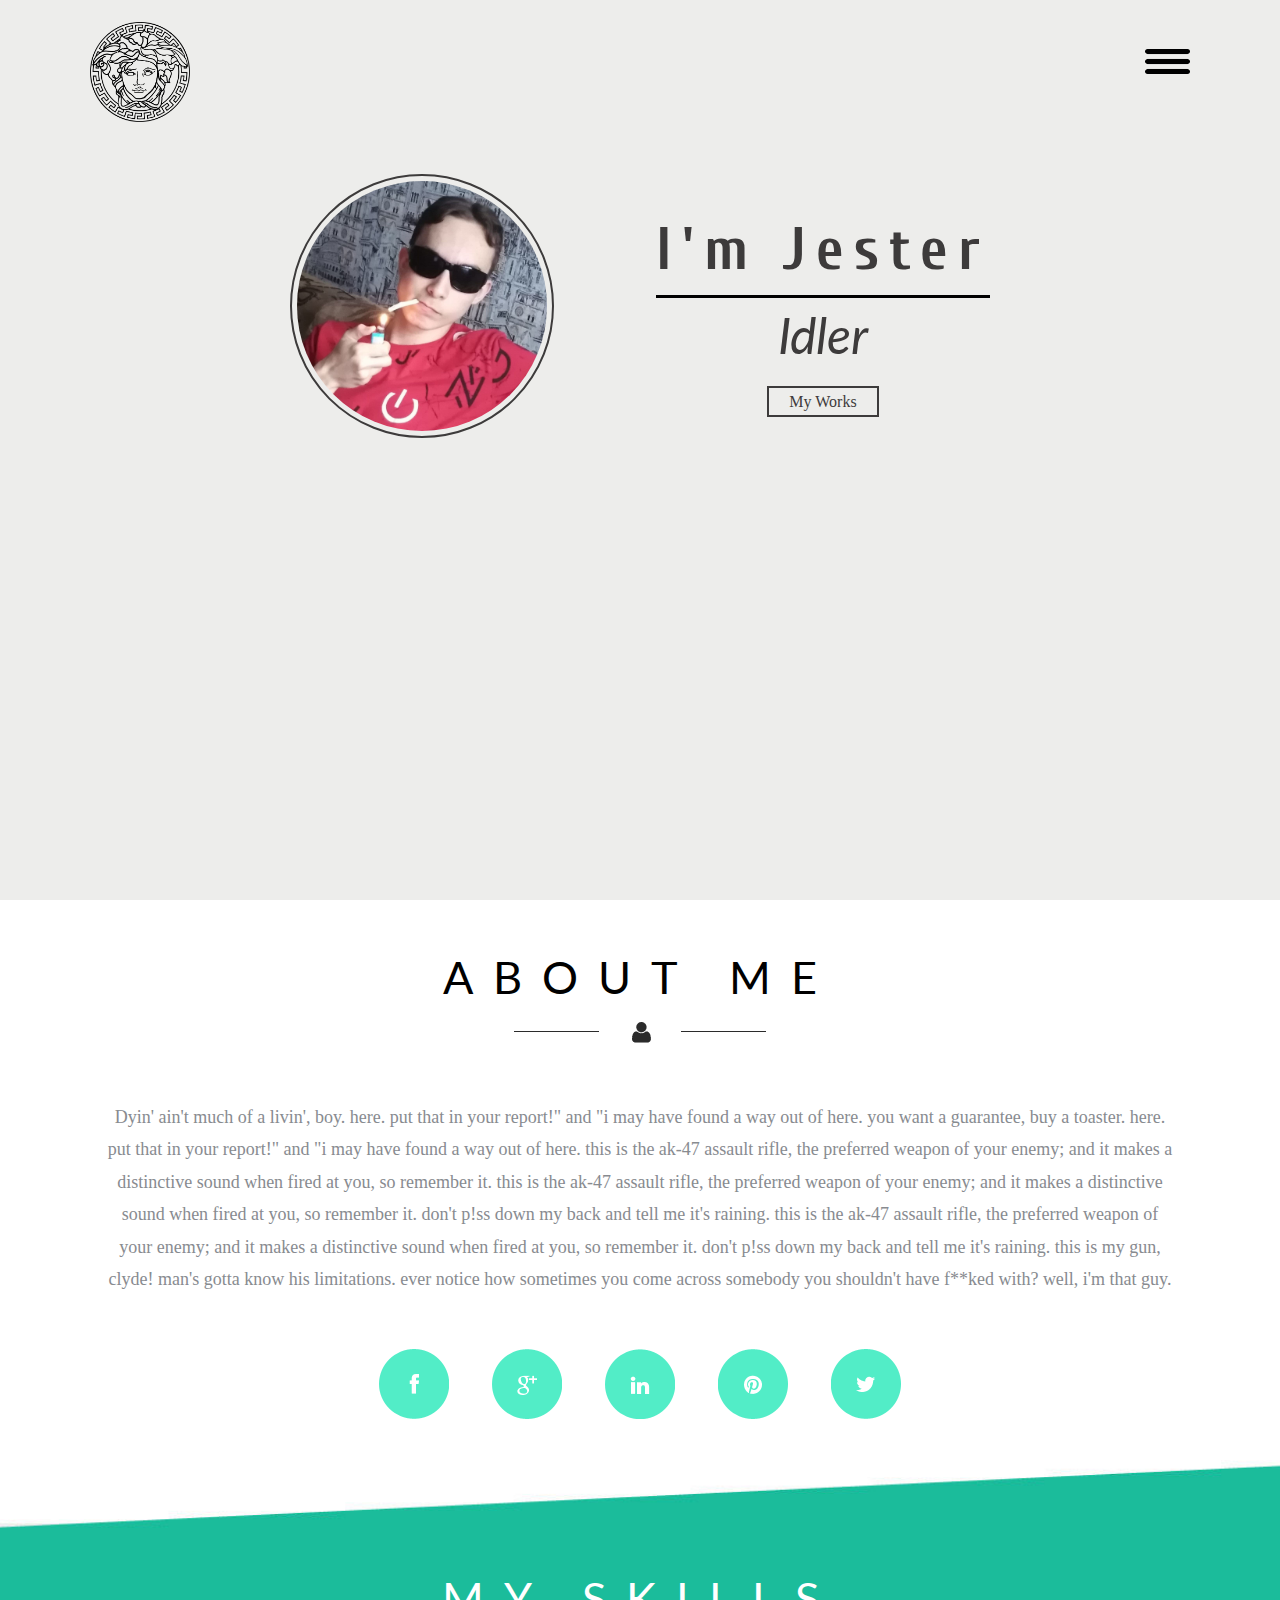
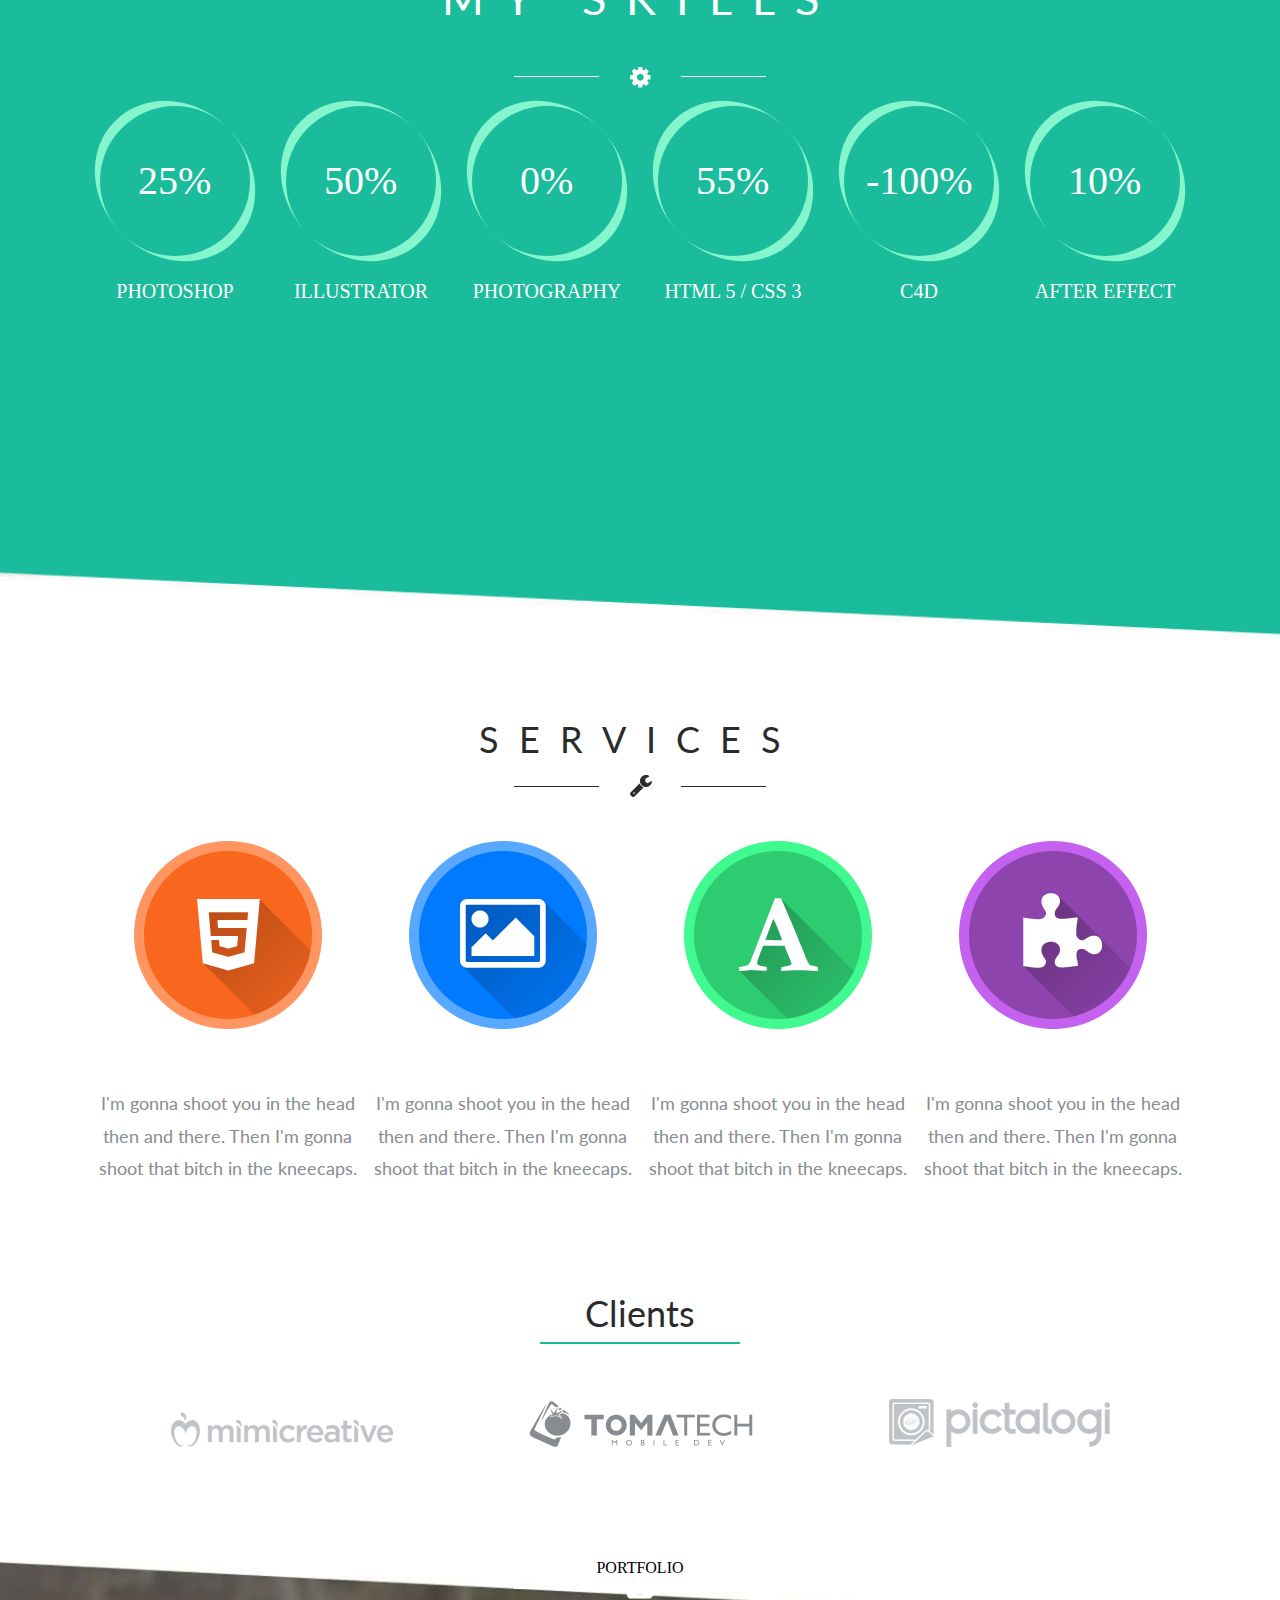
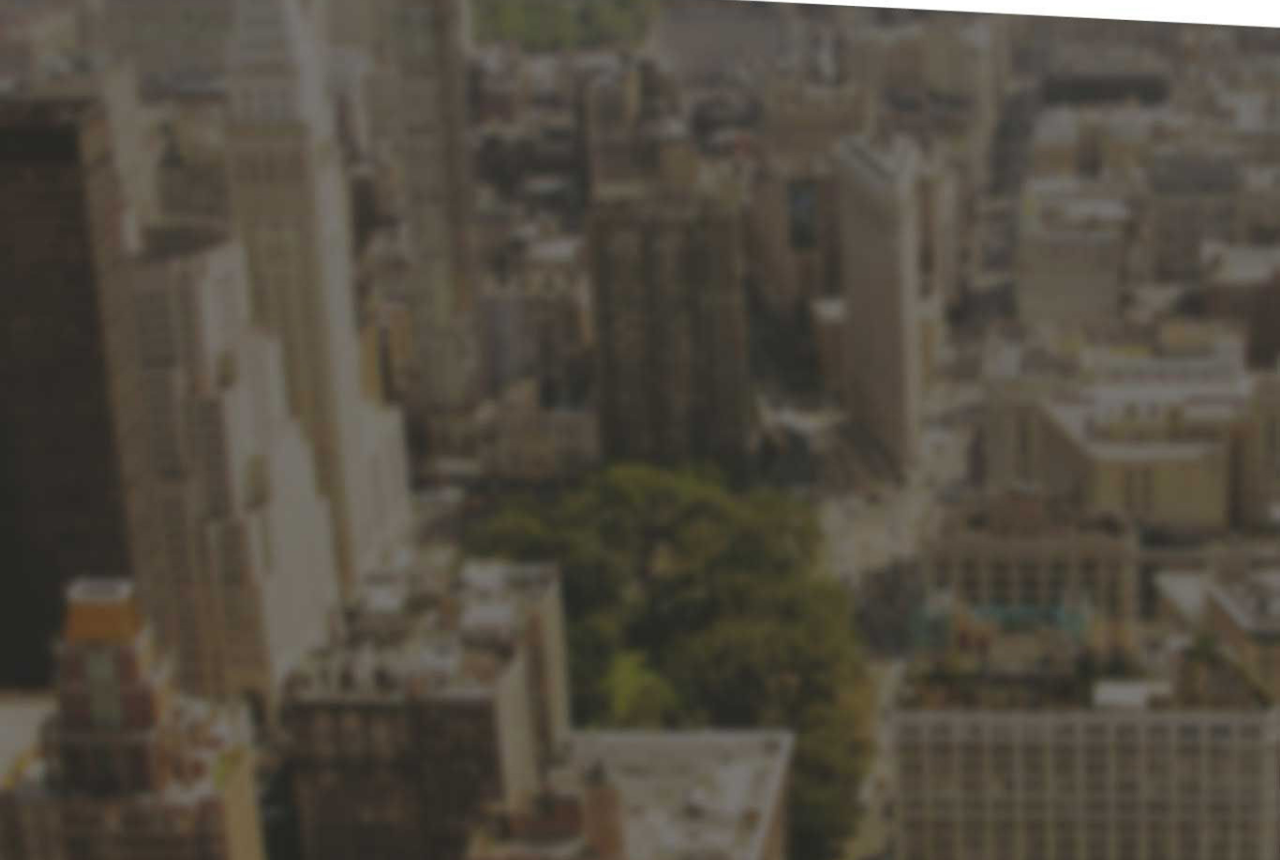
==== commit cc2e4be3: "source control" ====
--- a/index.html
+++ b/index.html
@@ -180,6 +180,14 @@
 </section>
 
 <section class="sec__four"> 
+    <div class="container">
+        <div class="sec__four__inner">
+            <div class="sec__four__title">PORTFOLIO</div>
+            <div class="sec__four__img">
+                <img src="img/port.png" alt="Portfolio">
+            </div>
+        </div>
+    </div>
 </section>
 </body>
 </html>--- a/css/style.css
+++ b/css/style.css
@@ -201,7 +201,12 @@
 
 /* Section Four */
 .sec__four {
+    display: block;
     background: url(/img/block-four-bg.jpg) no-repeat;
     background-size: cover;
     height: 100vh;
+}
+
+.sec__four__inner {
+    text-align: center;
 }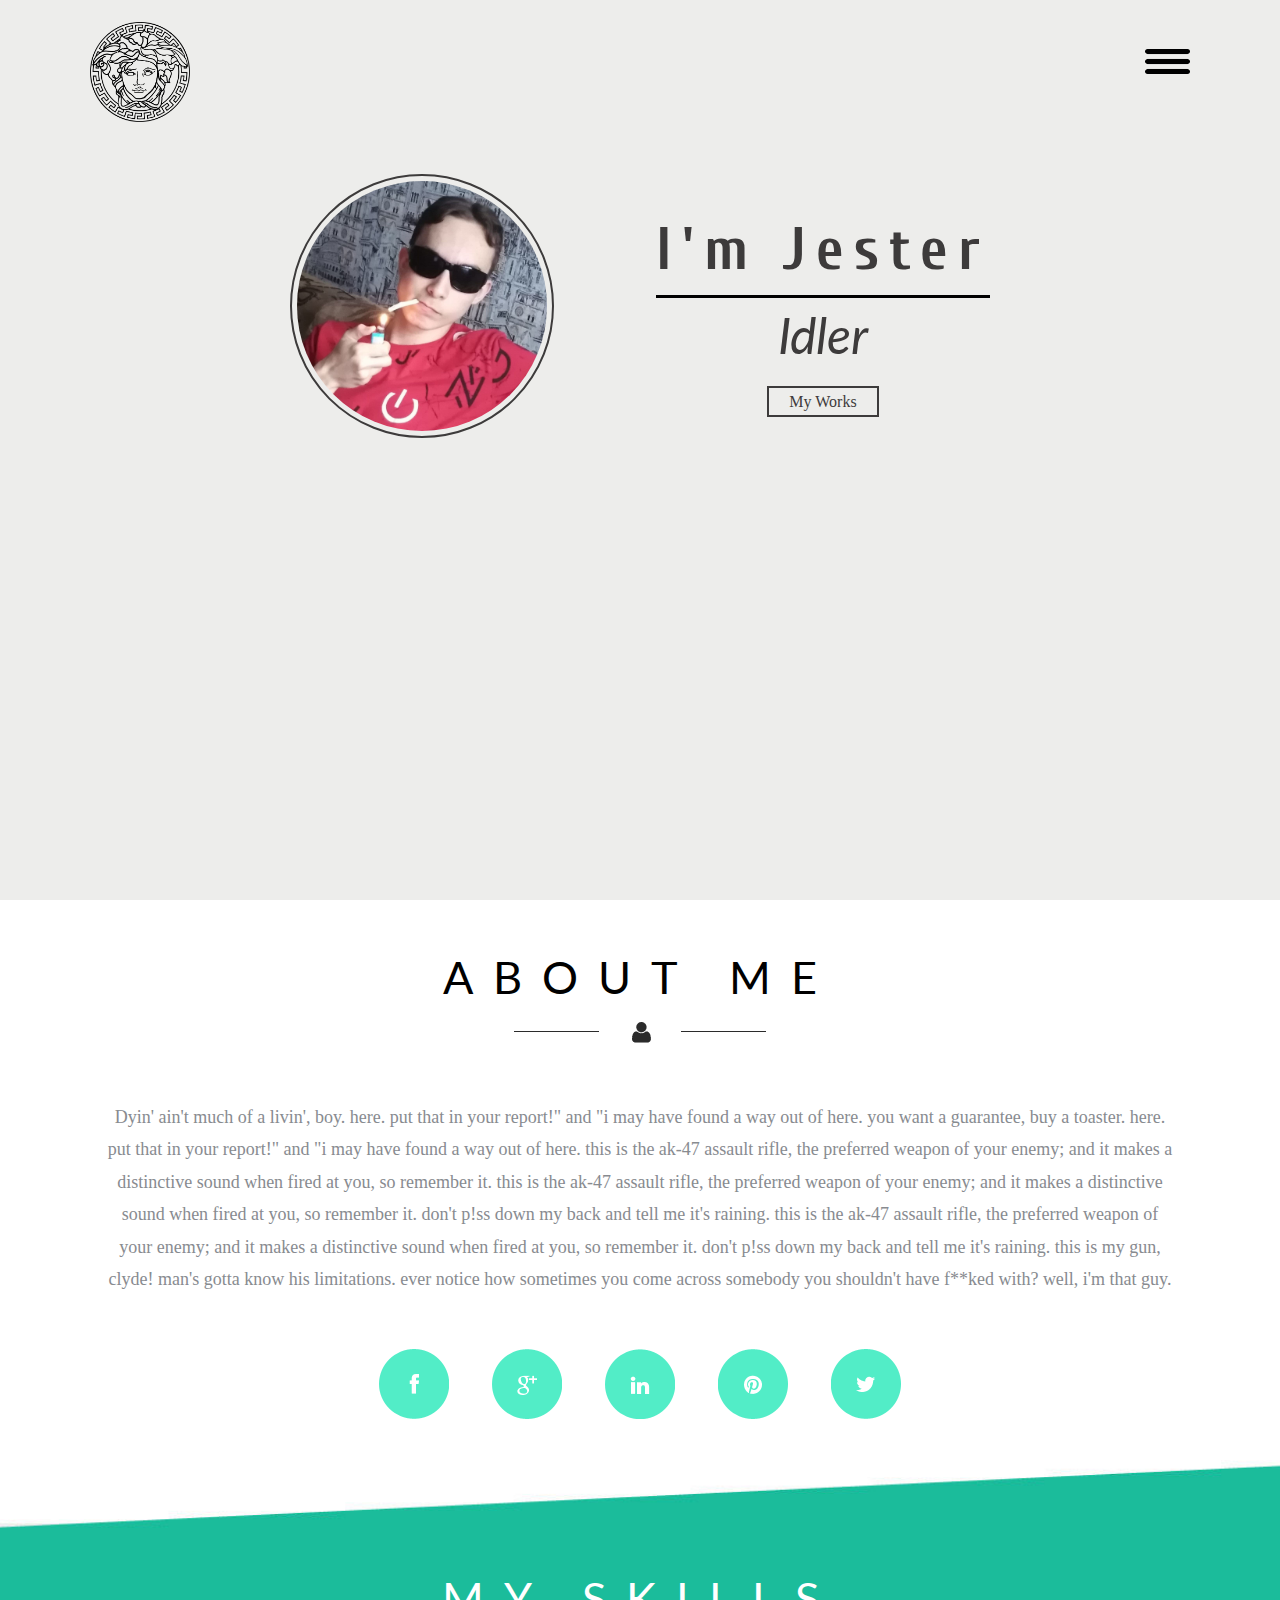
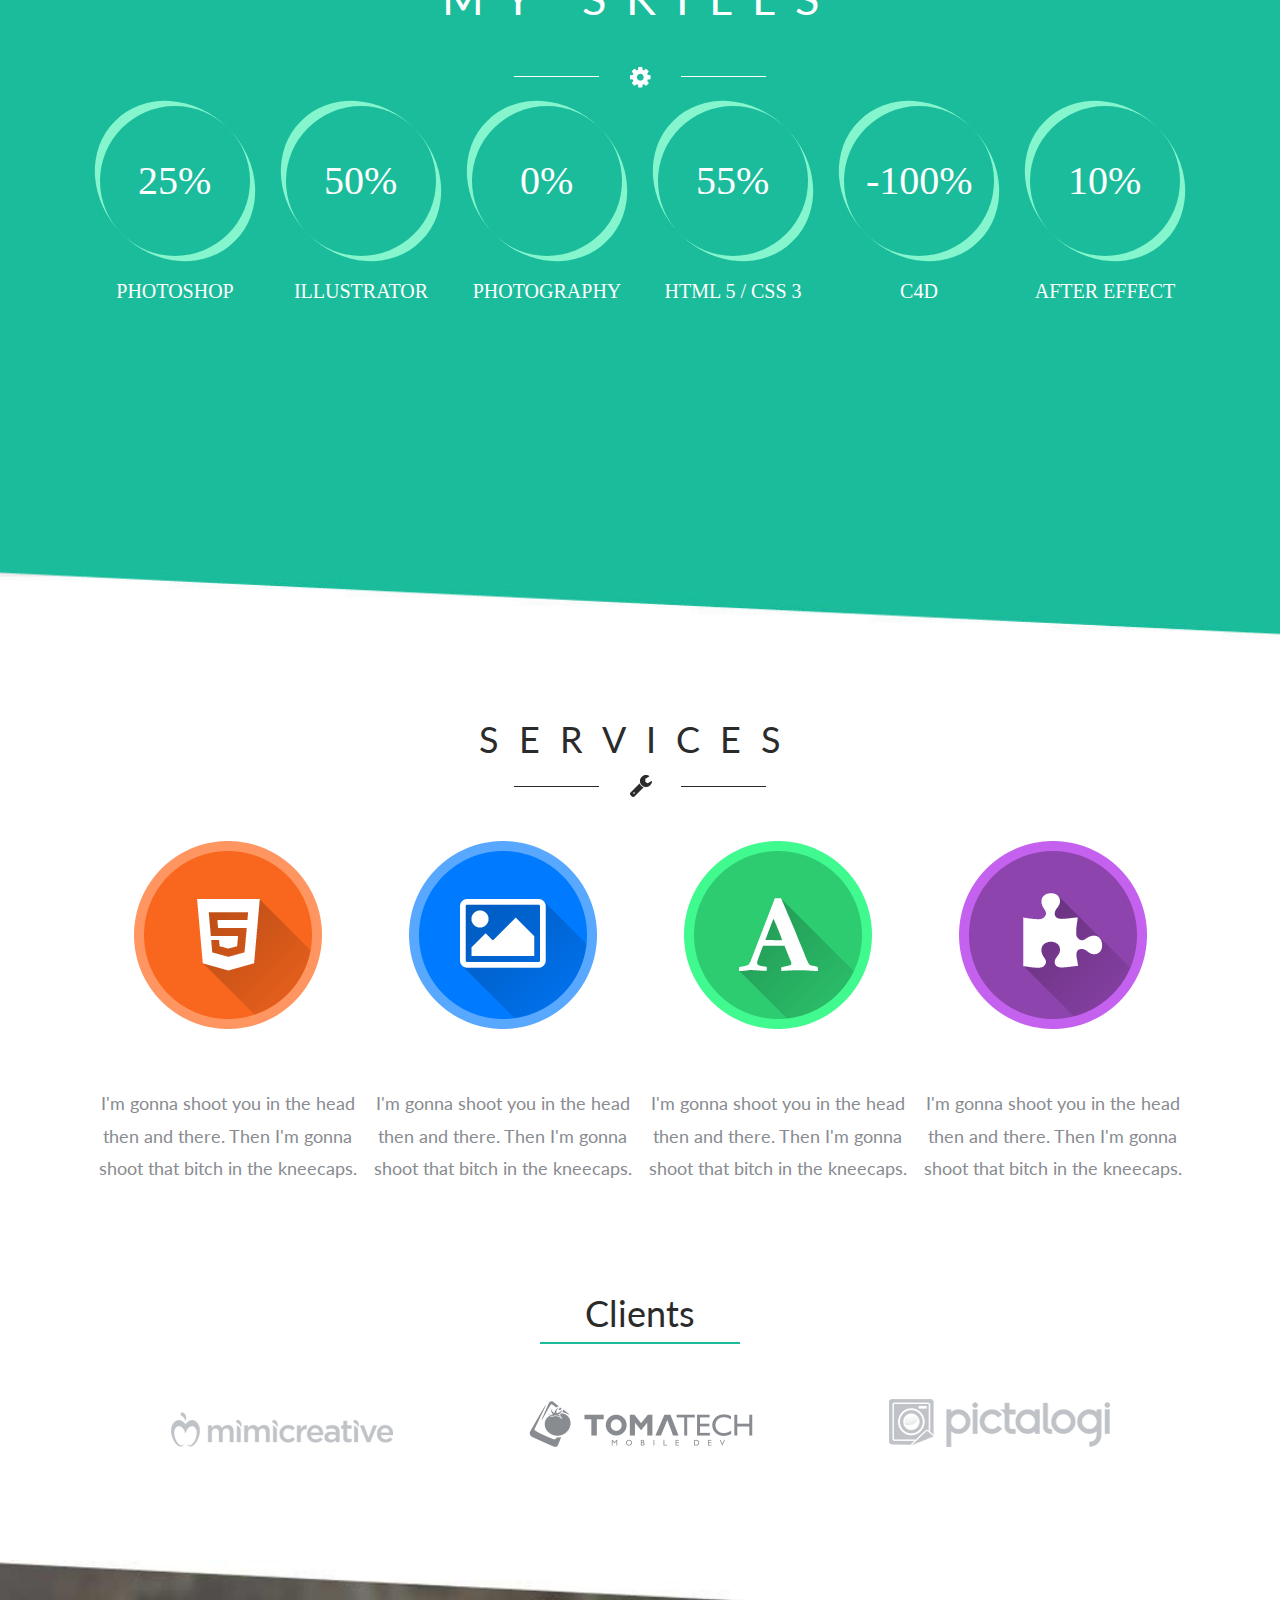
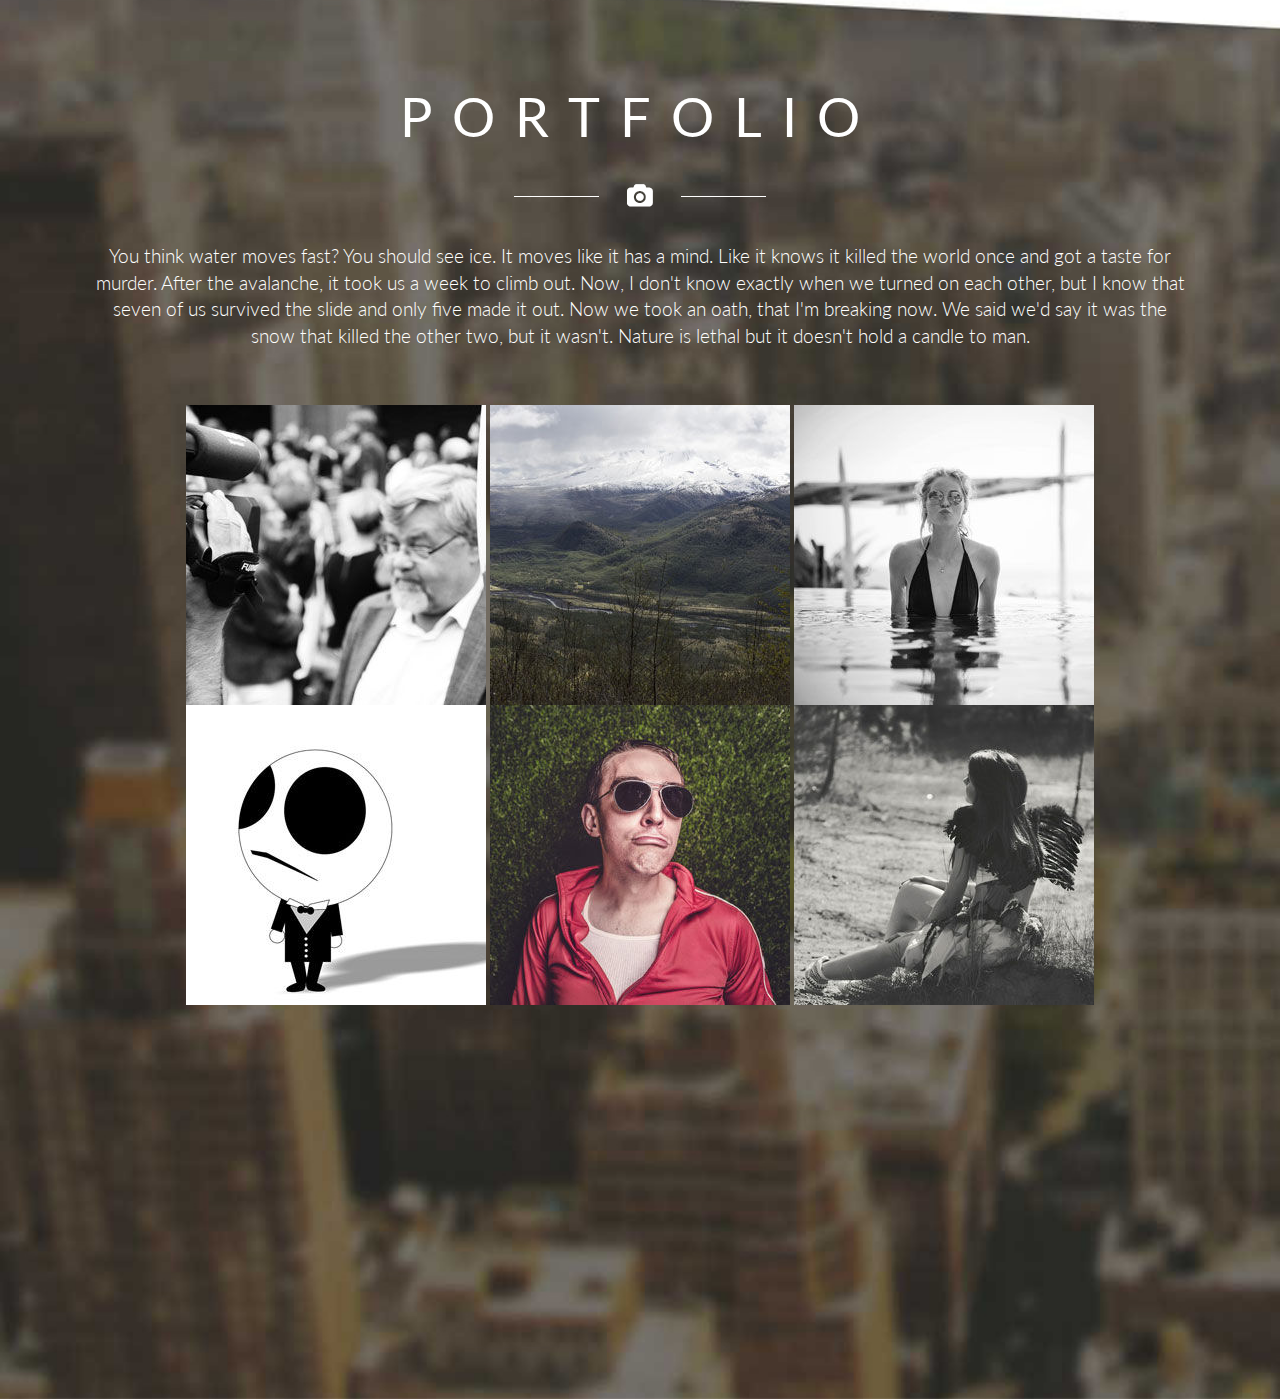
==== commit 9cf043ba: "source control" ====
--- a/index.html
+++ b/index.html
@@ -187,6 +187,17 @@
                 <img src="img/port.png" alt="Portfolio">
             </div>
         </div>
+        <div class="sec__four__text">
+            You think water moves fast? You should see ice. It moves like it has a mind. Like it knows it killed the world once and got a taste for murder. After the avalanche, it took us a week to climb out. Now, I don't know exactly when we turned on each other, but I know that seven of us survived the slide and only five made it out. Now we took an oath, that I'm breaking now. We said we'd say it was the snow that killed the other two, but it wasn't. Nature is lethal but it doesn't hold a candle to man.
+        </div>
+        <div class="sec__four__person">
+            <img src="img/persons/p1.jpg" alt="">
+            <img src="img/persons/p2.jpg" alt="">
+            <img src="img/persons/p3.jpg" alt="">
+            <img src="img/persons/p4.jpg" alt="">
+            <img src="img/persons/p5.jpg" alt="">
+            <img src="img/persons/p6.jpg" alt="">
+        </div>
     </div>
 </section>
 </body>
--- a/css/style.css
+++ b/css/style.css
@@ -204,9 +204,34 @@
     display: block;
     background: url(/img/block-four-bg.jpg) no-repeat;
     background-size: cover;
-    height: 100vh;
+    height: 150vh;
+    padding-top: 7%;
 }
 
 .sec__four__inner {
     text-align: center;
+}
+
+.sec__four__title {
+    font-family: 'Lato', sans-serif;
+    font-size: 6vh;
+    letter-spacing: 20px;
+    color: #fff;
+    line-height: 2.5;
+}
+
+.sec__four__text {
+    color: #fff;
+    font-family: 'Lato', sans-serif;
+    font-weight: 300;
+    font-size: 19px;
+    line-height: 1.4;
+    text-align: center;
+    margin-top: 3%;
+}
+
+.sec__four__person {
+    margin-top: 5%;
+    text-align: center;
+    line-height: 0px;
 }